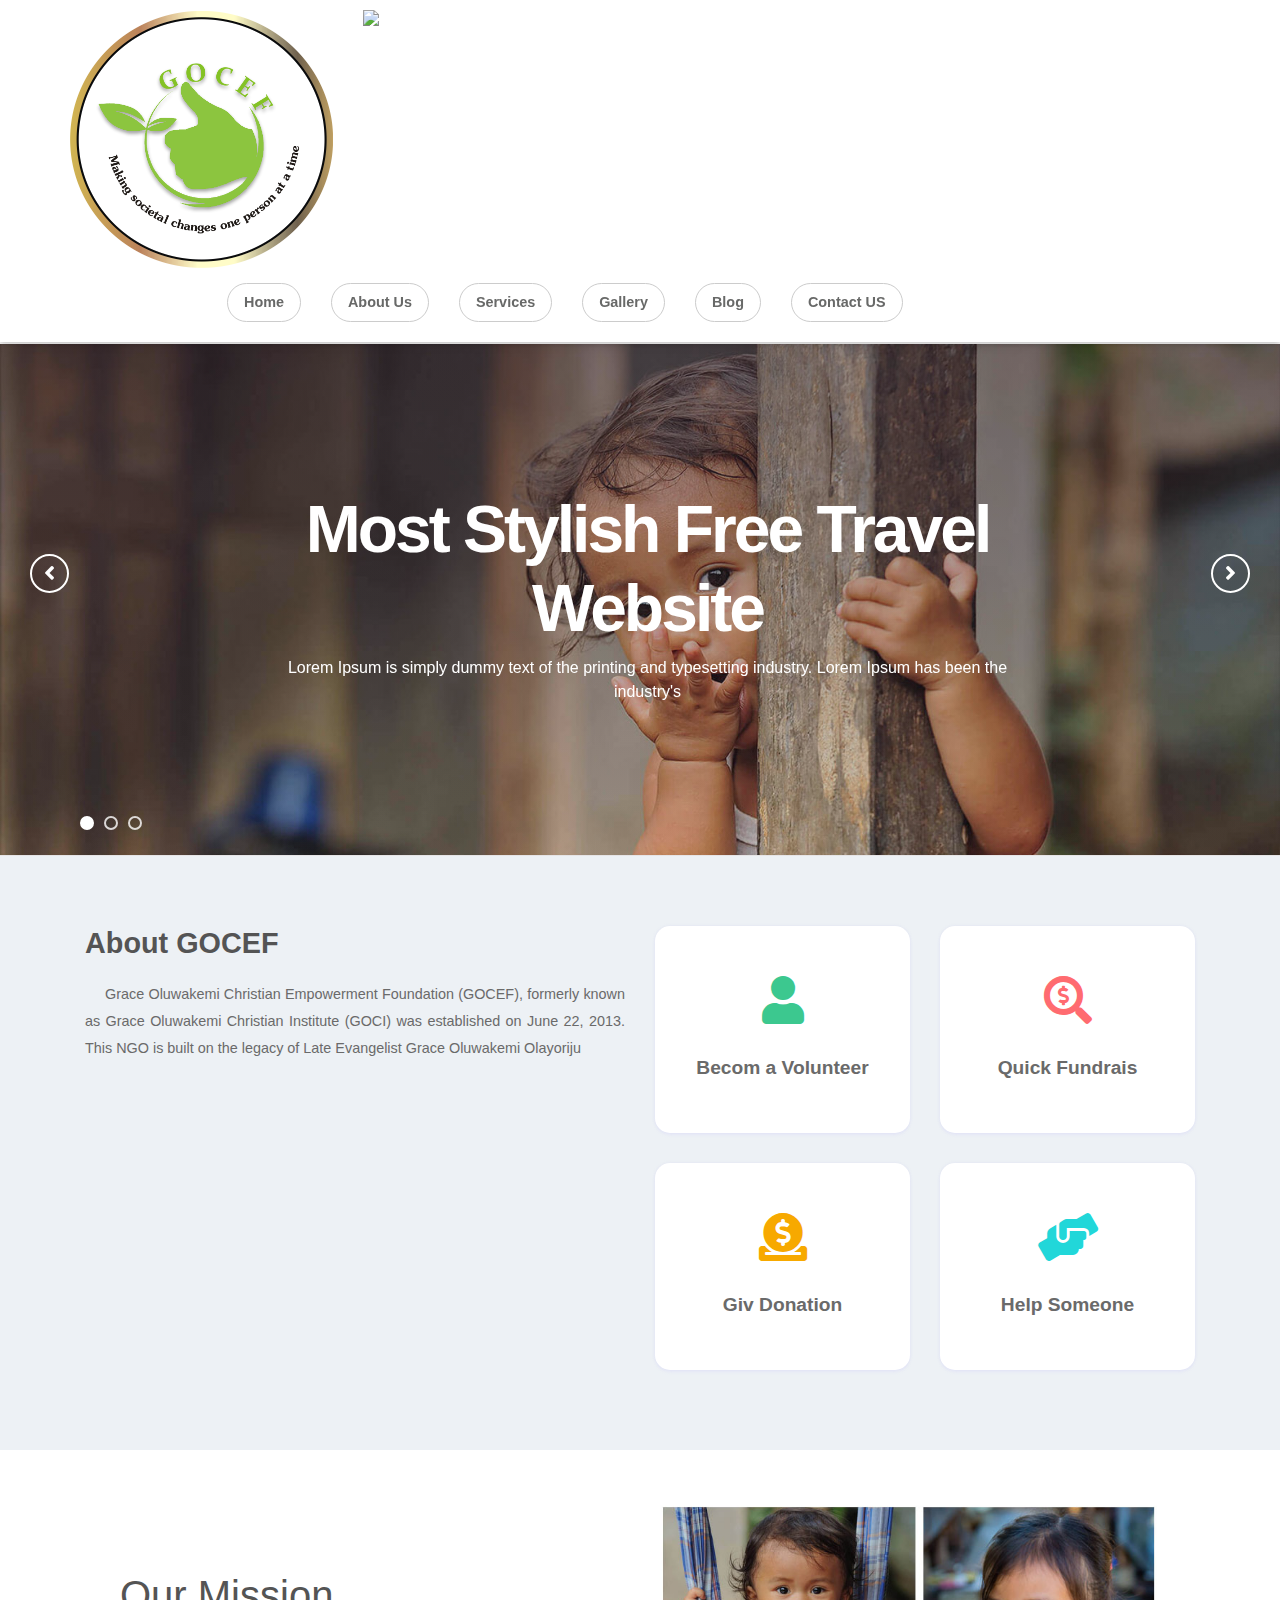
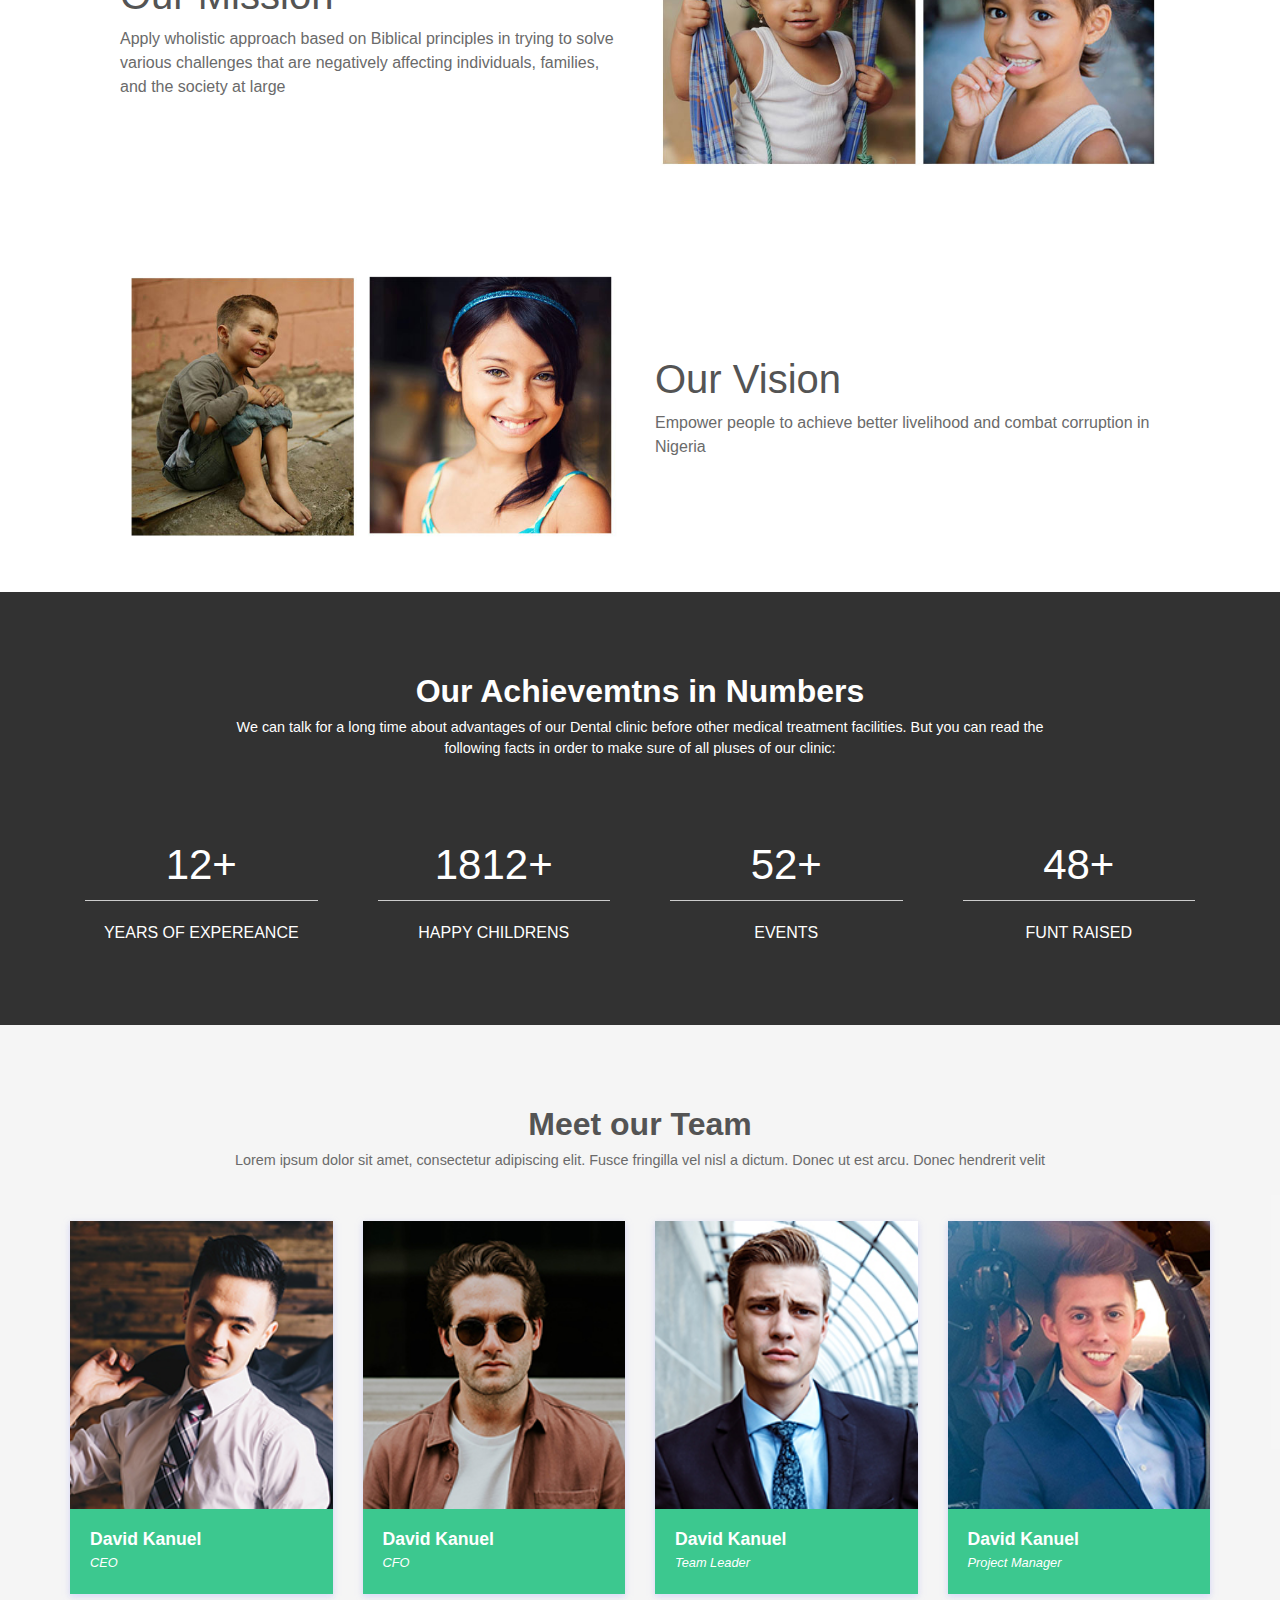
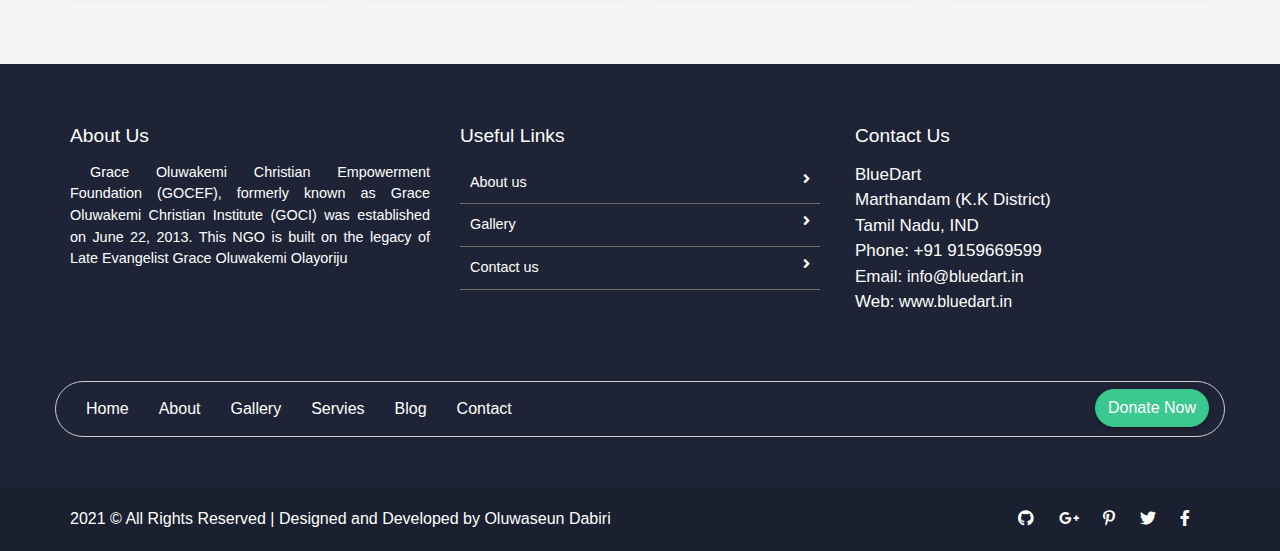
==== index.html @ 7e64905b "gallery page" ====
<!doctype html>
<html lang="en">

<head>
    <meta charset="utf-8">
    <meta name="viewport" content="width=device-width, initial-scale=1, shrink-to-fit=no">
    <title>Grace Oluwakemi Christian Empowerment Foundation</title>
    <link rel="shortcut icon" href="assets/images/fav.png" type="image/x-icon">
   <link href="https://fonts.googleapis.com/css2?family=Ubuntu:wght@400;500&display=swap" rel="stylesheet">
    <link rel="shortcut icon" href="assets/images/fav.jpg">
    <link rel="stylesheet" href="assets/css/bootstrap.min.css">
    <link rel="stylesheet" href="assets/css/all.min.css">
    <link rel="stylesheet" href="assets/css/animate.css">
    <link rel="stylesheet" href="assets/plugins/slider/css/owl.carousel.min.css">
    <link rel="stylesheet" href="assets/plugins/slider/css/owl.theme.default.css">
    <link rel="stylesheet" type="text/css" href="assets/css/style.css" />
</head>

<body>

<header class="continer-fluid ">
     
    <div id="menu-jk" class="header-bottom">
        <div class="container">
            <div class="row nav-row">
                <div class="col-lg-3 col-md-12 logo">
                    <a href="index.html">
                        <img src="assets/images/PNG.png" alt="">
                        <a data-toggle="collapse" data-target="#menu" href="#menu"><i class="fas d-block d-lg-none  small-menu fa-bars"></i></a>
                    </a>

                </div><div class="gallery_product col-lg-3 col-md-4 col-sm-3 col-xs-6 filter irrigation">
                    <img src="assets/images/8AE70D07-6494-4737-8F4F-5DB96AE3864A.jpeg" class="img-responsive">
                </div>
                <div id="menu" class="col-lg-9 col-md-12 d-none d-lg-block nav-col">

                            <ul class="navbad">
                                <li class="nav-item active">
                                    <a class="nav-link" href="index.html">Home
                                    </a>
                                </li>
                                <li class="nav-item">
                                    <a class="nav-link" href="about_us.html">About Us</a>
                                </li>
                                <li class="nav-item">
                                    <a class="nav-link" href="services.html">Services</a>
                                </li>

                                <li class="nav-item">
                                    <a class="nav-link" href="gallery.html">Gallery</a>
                                </li>

                                <li class="nav-item">
                                    <a class="nav-link" href="blog.html">Blog</a>
                                </li>
                                <li class="nav-item">
                                    <a class="nav-link" href="contact_us.html">Contact US</a>
                                </li>




                            </ul>


                </div>
            </div>
        </div>
    </div> 
</header>
  
                 
  <!-- ******************** Slider Starts Here ******************* -->
    <div class="slider">
        <!-- Set up your HTML -->
        <div class="owl-carousel ">
            <div class="slider-img">
                <div class="item">
                    <div class="slider-img"><img src="assets/images/slider/slider-3.jpg" alt=""></div>
                    <div class="container">
                        <div class="row">
                            <div class="col-lg-offset-2 col-lg-8 col-md-offset-2 col-md-8 col-sm-12 col-xs-12">
                                <div class="animated bounceInDown slider-captions">
                                    <h1 class="slider-title">Most Stylish Free Travel Website</h1>
                                    <p class="slider-text hidden-xs">Lorem Ipsum is simply dummy text of the printing and typesetting industry. Lorem Ipsum has been the industry's</p>
                                    
                                </div>
                            </div>
                        </div>
                    </div>
                </div>
            </div>
            <div class="item">
                <div class="slider-img"><img src="assets/images/slider/slider-1.jpg" alt=""></div>
                <div class="container">
                    <div class="row">
                        <div class="col-lg-offset-2 col-lg-8 col-md-offset-2 col-md-8 col-sm-12 col-xs-12">
                            <div class="slider-captions ">
                                <h1 class="slider-title">It's time for better help.</h1>
                                <p class="slider-text hidden-xs">Lorem Ipsum is simply dummy text of the printing and typesetting industry. Lorem Ipsum has been the industry's</p>
                                
                            </div>
                        </div>
                    </div>
                </div>
            </div>
            <div class="item">
                <div class="slider-img"><img src="assets/images/slider/slider-2.jpg" alt=""></div>
                <div class="container">
                    <div class="row">
                        <div class="col-lg-offset-2 col-lg-8 col-md-offset-2 col-md-8 col-sm-12 col-xs-12">
                            <div class="slider-captions ">
                                <h1 class="slider-title">Most Attractive Travel Template</h1>
                                <p class="slider-text hidden-xs">Lorem Ipsum is simply dummy text of the printing and typesetting industry. Lorem Ipsum has been the industry's</p>
                               
                            </div>
                        </div>
                    </div>
                </div>
            </div>

        </div>
    </div>                 
                  
 <!--  ************************* About Us Starts Here ************************** -->    
       
<div class="about-us container-fluid">
    <div class="container">

        <div class="row natur-row no-margin w-100">
            <div class="text-part col-md-6">
                <h2>About GOCEF</h2>
                <p>Grace Oluwakemi Christian Empowerment Foundation (GOCEF), formerly
                    known as Grace Oluwakemi Christian Institute (GOCI) was established on June
                    22, 2013. This NGO is built on the legacy of Late Evangelist Grace Oluwakemi
                    Olayoriju</p>
            </div>
            <div class="image-part col-md-6">
                <div class="about-quick-box row">
                    <div class="col-md-6">
                        <div class="about-qcard">
                           <i class="fas fa-user"></i>
                            <p>Becom a Volunteer</p>
                        </div>
                    </div>
                     <div class="col-md-6">
                        <div class="about-qcard ">
                           <i class="fas fa-search-dollar red"></i>
                            <p>Quick Fundrais</p>
                        </div>
                    </div>
                     <div class="col-md-6">
                        <div class="about-qcard ">
                           <i class="fas fa-donate yell"></i>
                            <p>Giv Donation</p>
                        </div>
                    </div>
                     <div class="col-md-6">
                        <div class="about-qcard ">
                           <i class="fas fa-hands-helping blu"></i>
                            <p>Help Someone</p>
                        </div>
                    </div>
                </div>
            </div>
        </div>
    </div>
</div>     
   
   
    
 <!-- ################# Mission Vision Start Here #######################--->
  
  <section class="container-fluid mission-vision">
      <div class="container">
          <div class="row mission">
              <div class="col-md-6 mv-det">
                  <h1>Our Mission</h1>
                  <p>Apply wholistic approach based on Biblical principles in trying to solve various
                    challenges that are negatively affecting individuals, families, and the society
                    at large</p>
              </div>
              <div class="col-md-6 mv-img">
                  <img src="assets/images/misin.jpg" alt="">
              </div>
          </div>
          <div class="row vision">
              <div class="col-md-6 mv-img">
                   <img src="assets/images/vision.jpg" alt="">
              </div>
              <div class="col-md-6 mv-det">
                   <h1>Our Vision</h1>
                  <p>Empower people to achieve better livelihood and combat corruption in
                    Nigeria</p>
              </div>
          </div>
      </div>
  </section>   
   

    
     <!-- ################# Events Start Here#######################--->
    <!-- <section class="events">
        <div class="container">
            <div class="session-title row">
                <h2>Popular Causes</h2>
                <p>We are a non-profital & Charity raising money for child education</p> 
            </div>
            <div class="event-ro row">
                <div class="col-md-4 col-sm-6">
                    <div class="event-box">
                        <img src="assets/images/events/image_08.jpg" alt="">
                        <h4>Child Education in Africa</h4>
                        
                        <p class="raises"><span>Raised : $34,425</span> / $500,000 </p>
                        <p class="desic">Lorem Ipsum is simply dummy text of the printing and typesetting industry.  Lorem Ipsum has been the industry's </p>
                        <button class="btn btn-success btn-sm">Donate Now</button>
                    </div>
                </div>
                <div class="col-md-4 col-sm-6">
                    <div class="event-box">
                        <img src="assets/images/events/image_06.jpg" alt="">
                        <h4>Child Education in Africa</h4>
                        <p class="raises"><span>Raised : $34,425</span> / $500,000 </p>
                        <p class="desic">Lorem Ipsum is simply dummy text of the printing and typesetting industry.  Lorem Ipsum has been the industry's </p>
                        <button class="btn btn-success btn-sm">Donate Now</button>
                    </div>
                </div>
                <div class="col-md-4 col-sm-6">
                    <div class="event-box">
                        <img src="assets/images/events/image_04.jpg" alt="">
                        <h4>Child Education in Africa</h4>
                        <p class="raises"><span>Raised : $34,425</span> / $500,000 </p>
                        <p class="desic">Lorem Ipsum is simply dummy text of the printing and typesetting industry.  Lorem Ipsum has been the industry's </p>
                        <button class="btn btn-success btn-sm">Donate Now</button>
                    </div>
                </div>
            </div>
        </div>
    </section>   
     -->

   
   
    <!-- ################# Charity Number Starts Here#######################--->


    <div class="doctor-message">
        <div class="inner-lay">
            <div class="container">
               <div class="row session-title">
                   <h2>Our Achievemtns in Numbers</h2>
                   <p>We can talk for a long time about advantages of our Dental clinic before other medical treatment facilities.
But you can read the following facts in order to make sure of all pluses of our clinic:</p>
               </div>
                <div class="row">
                    <div class="col-sm-3 numb">
                        <h3>12+</h3>
                        <span>YEARS OF EXPEREANCE</span>
                    </div>
                    <div class="col-sm-3 numb">
                        <h3>1812+</h3>
                        <span>HAPPY CHILDRENS</span>
                    </div>
                    <div class="col-sm-3 numb">
                        <h3>52+</h3>
                        <span>EVENTS</span>
                    </div>
                    <div class="col-sm-3 numb">
                        <h3>48+</h3>
                        <span>FUNT RAISED</span>
                    </div>
                </div>
            </div>

        </div>

    </div> 
         
    <!--################### Our Team Starts Here #######################--->
          <section class="our-team team-11">
            <div class="container">
                <div class="session-title row">
                      <h2>Meet our Team</h2>
                      <p>Lorem ipsum dolor sit amet, consectetur adipiscing elit. Fusce fringilla vel nisl a dictum. Donec ut est arcu. Donec hendrerit velit</p>
                </div>
                <div class="row team-row">
                    <div class="col-md-3 col-sm-6">
                        <div class="single-usr">
                            <img src="assets/images/team/team-memb1.jpg" alt="">
                            <div class="det-o">
                                <h4>David Kanuel</h4>
                                <i>CEO </i>
                            </div>
                        </div>
                    </div>
                    <div class="col-md-3 col-sm-6">
                        <div class="single-usr">
                            <img src="assets/images/team/team-memb2.jpg" alt="">
                            <div class="det-o">
                                <h4>David Kanuel</h4>
                                <i>CFO</i>
                            </div>
                        </div>
                    </div>
                    <div class="col-md-3 col-sm-6">
                        <div class="single-usr">
                            <img src="assets/images/team/team-memb3.jpg" alt="">
                            <div class="det-o">
                                <h4>David Kanuel</h4>
                                <i>Team Leader</i>
                            </div>
                        </div>
                    </div>
                    <div class="col-md-3 col-sm-6">
                        <div class="single-usr">
                            <img src="assets/images/team/team-memb4.jpg" alt="">
                            <div class="det-o">
                                <h4>David Kanuel</h4>
                                <i>Project Manager</i>
                            </div>
                        </div>
                    </div>


                </div>
            </div>
        </section>      
         
          
    
    <!-- ################# Our Blog Starts Here#######################--->

    <!-- <section class="our-blog">
         	<div class="container">
         		<div class="row session-title">
        			<h2> Our Blog </h2>
        			<p>Take a look at what people say about US </p>
        		</div>
        		<div class="blog-row row">
        			<div class="col-md-4 col-sm-6">
        				<div class="single-blog">
        					<figure>
        						<img src="assets/images/events/image_01.jpg" alt="">
        					</figure>
        					<div class="blog-detail">
        						<small>By Admin | August 10 2018</small>
								<h4>Methods of Recuirtments</h4>
								<p> Lorem ipsum dolor sit amet, consectetur adipiscing elit. Nullam justo neque, aliquet sit amet elementum vel, vehicula eget eros. Vivamus arcu metus, mattis sed sagittis at, sagittis quis neque. Praesent.</p>
								<div class="link">
									<a href="">Read more </a><i class="fas fa-long-arrow-alt-right"></i>
								</div>
        					</div>
        					
        					
        				</div>
        			</div>
        			<div class="col-md-4 col-sm-6">
        				<div class="single-blog">
        					<figure>
        						<img src="assets/images/events/image_02.jpg" alt="">
        					</figure>
        					<div class="blog-detail">
        						<small>By Admin | August 10 2018</small>
								<h4>Methods of Recuirtments</h4>
								<p> Lorem ipsum dolor sit amet, consectetur adipiscing elit. Nullam justo neque, aliquet sit amet elementum vel, vehicula eget eros. Vivamus arcu metus, mattis sed sagittis at, sagittis quis neque. Praesent.</p>
								<div class="link">
									<a href="">Read more </a><i class="fas fa-long-arrow-alt-right"></i>
								</div>
        					</div>
        					
        					
        				</div>
        			</div>
        			<div class="col-md-4 col-sm-6">
        				<div class="single-blog">
        					<figure>
        						<img src="assets/images/events/image_03.jpg" alt="">
        					</figure>
        					<div class="blog-detail">
        						<small>By Admin | August 10 2018</small>
								<h4>Methods of Recuirtments</h4>
								<p> Lorem ipsum dolor sit amet, consectetur adipiscing elit. Nullam justo neque, aliquet sit amet elementum vel, vehicula eget eros. Vivamus arcu metus, mattis sed sagittis at, sagittis quis neque. Praesent.</p>
								<div class="link">
									<a href="">Read more </a><i class="fas fa-long-arrow-alt-right"></i>
								</div>
        					</div>
        					
        					
        				</div>
        			</div>
        		</div>
         	</div>
         </section> -->
          
      <footer class="footer">
        <div class="container">
            <div class="row">
                <div class="col-md-4 col-sm-12">
                    <h2>About Us</h2>
                    <p>Grace Oluwakemi Christian Empowerment Foundation (GOCEF), formerly
                        known as Grace Oluwakemi Christian Institute (GOCI) was established on June
                        22, 2013. This NGO is built on the legacy of Late Evangelist Grace Oluwakemi
                        Olayoriju</p>
                </div>
                <div class="col-md-4 col-sm-12">
                    <h2>Useful Links</h2>
                    <ul class="list-unstyled link-list">
                        <li><a ui-sref="about" href="#/about">About us</a><i class="fa fa-angle-right"></i></li>
                        <li><a ui-sref="gallery" href="#/gallery">Gallery</a><i class="fa fa-angle-right"></i></li>
                        <li><a ui-sref="contact" href="#/contact">Contact us</a><i class="fa fa-angle-right"></i></li>
                    </ul>
                </div>
                <div class="col-md-4 col-sm-12 map-img">
                    <h2>Contact Us</h2>
                    <address class="md-margin-bottom-40">
                        BlueDart <br>
                        Marthandam (K.K District) <br>
                        Tamil Nadu, IND <br>
                        Phone: +91 9159669599 <br>
                        Email: <a href="mailto:info@anybiz.com" class="">info@bluedart.in</a><br>
                        Web: <a href="smart-eye.html" class="">www.bluedart.in</a>
                    </address>

                </div>
            </div>
            
            
            <div class="nav-box row clearfix">
                <div class="inner col-md-9 clearfix">
                    <ul class="footer-nav clearfix">
                        <li><a href="#">Home</a></li>
                        <li><a href="#">About</a></li>
                        <li><a href="#">Gallery</a></li>
                        <li><a href="#">Servies</a></li>
                        <li><a href="#">Blog</a></li>
                        <li><a href="#">Contact</a></li>
                    </ul>

                  
                </div>
                  <div class="donate-link col-md-3"><a href="donate.html" class="btn btn-primary "><span class="btn-title">Donate Now</span></a></div>
            </div>
            
        </div>
        

    </footer>
    <div class="copy">
            <div class="container">
                <a href="https:/">2021 &copy; All Rights Reserved | Designed and Developed by Oluwaseun Dabiri</a>
                
                <span>
                <a><i class="fab fa-github"></i></a>
                <a><i class="fab fa-google-plus-g"></i></a>
                <a><i class="fab fa-pinterest-p"></i></a>
                <a><i class="fab fa-twitter"></i></a>
                <a><i class="fab fa-facebook-f"></i></a>
        </span>
            </div>

        </div>
          
    
</body>

<script src="assets/js/jquery-3.2.1.min.js"></script>
<script src="assets/js/popper.min.js"></script>
<script src="assets/js/bootstrap.min.js"></script>
<script src="assets/plugins/scroll-fixed/jquery-scrolltofixed-min.js"></script>
<script src="assets/plugins/slider/js/owl.carousel.min.js"></script>
<script src="assets/js/script.js"></script>

</html>
---- assets/css/style.css ----
/* =======================================================================
Template Name: Youtubers
Author:  SmartEye Technologies
Author URI: www.smarteyeapps.com
Version: 1.0
coder name:Prabin Raja
Description: This Template is created for Youtubers
======================================================================= */
/* ===================================== Import Variables ================================== */
@import url(https://fonts.googleapis.com/css?family=Montserrat:300,400,600,700);
@import url(https://fonts.googleapis.com/css?family=Arimo:300,400,400italic,700,700italic);
/* ===================================== Basic CSS ==================================== */
* {
  margin: 0px;
  padding: 0px;
  list-style: none; }

img {
  max-width: 100%; }

a {
  text-decoration: none;
  outline: none;
  color: #444; }

a:hover {
  color: #444; }

ul {
  margin-bottom: 0;
  padding-left: 0; }

a:hover,
a:focus,
input,
textarea {
  text-decoration: none;
  outline: none; }

.center {
  text-align: center; }

.left {
  text-align: left; }

.right {
  text-align: right; }

.cp {
  cursor: pointer; }

html, body {
  height: 100%; }

p {
  margin-bottom: 0px;
  width: 100%; }

.no-padding {
  padding: 0px; }

.no-margin {
  margin: 0px; }

.hid {
  display: none; }

.top-mar {
  margin-top: 15px; }

.h-100 {
  height: 100%; }

::placeholder {
  color: #747f8a !important;
  font-size: 13px;
  opacity: .5 !important; }

.container-fluid {
  padding: 0px; }

h1, h2, h3, h4, h5, h6 {
  color: #545454; }

body {
  background-color: #f1f1f145 !important;
  -webkit-font-smoothing: antialiased;
  -moz-osx-font-smoothing: grayscale;
  text-rendering: optimizeLegibility;
  color: #6A6A6A;
  overflow-x: hidden; }

.session-title {
  padding: 30px;
  margin: 0px;
  margin-bottom: 20px; }
  @media screen and (max-width: 767px) {
    .session-title {
      padding: 5px; } }
  .session-title h2 {
    width: 100%;
    text-align: center;
    font-weight: 600;
    margin-bottom: 0px; }
  .session-title p {
    max-width: 850px;
    text-align: center;
    float: none;
    margin: auto;
    font-size: .9rem;
    margin-top: 6px; }
  .session-title span {
    float: right;
    font-style: italic; }

.inner-title {
  padding: 20px;
  padding-left: 0px;
  margin: 0px;
  margin-bottom: 10px;
  padding-bottom: 0px;
  border-bottom: 1px solid #ccccccc4;
  display: block;
  padding-right: 0px; }
  .inner-title h2 {
    width: 100%;
    text-align: center;
    font-size: 1rem;
    font-weight: 600;
    text-align: left;
    border-bottom: 1px solid #863dd9;
    padding-bottom: 10px;
    margin-bottom: 0px;
    width: 300px; }
  .inner-title p {
    width: 100%;
    text-align: center; }
  .inner-title .btn {
    float: right;
    margin-top: -38px;
    font-weight: 600;
    font-size: .8rem; }

.page-nav {
  background-size: 100%;
  padding: 68px;
  text-align: center;
  background-color: #eaeaea; }
  .page-nav ul {
    float: none;
    margin: auto; }
  @media screen and (max-width: 992px) {
    .page-nav {
      background-size: auto; } }
  @media screen and (max-width: 767px) {
    .page-nav {
      padding-top: 200px;
      padding-bottom: 40px; } }
  @media screen and (max-width: 356px) {
    .page-nav {
      padding-top: 200px;
      padding-bottom: 40px; } }
  .page-nav h2 {
    font-size: 28px;
    width: 100%;
    font-weight: 700;
    color: #444; }
    @media screen and (max-width: 600px) {
      .page-nav h2 {
        font-size: 26px; } }
  .page-nav ul li {
    float: left;
    margin-right: 10px;
    margin-top: 10px;
    font-size: 16px;
    font-size: .93rem;
    font-weight: 600;
    color: #444; }
    .page-nav ul li i {
      width: 30px;
      text-align: center;
      color: #444; }
    .page-nav ul li a {
      color: #444;
      font-size: .93rem;
      font-weight: 600; }

.btn-success {
  background-color: #51be78;
  border-color: #51be78; }
  .btn-success:hover {
    background-color: #51be78 !important;
    border-color: #51be78 !important; }
  .btn-success:active {
    background-color: #51be78 !important;
    border-color: #51be78 !important; }
  .btn-success:focus {
    background-color: #51be78 !important;
    border-color: #51be78 !important;
    box-shadow: none !important; }

.btn-primary {
  background-color: #3cc88f;
  border-color: #3cc88f; }
  .btn-primary:hover {
    background-color: #3cc88f !important;
    border-color: #3cc88f !important; }
  .btn-primary:active {
    background-color: #3cc88f !important;
    border-color: #3cc88f !important; }
  .btn-primary:focus {
    background-color: #3cc88f !important;
    border-color: #3cc88f !important;
    box-shadow: none !important; }

.btn {
  box-shadow: 0 3px 1px -2px rgba(0, 0, 0, 0.2), 0 2px 2px 0 rgba(0, 0, 0, 0.14), 0 1px 5px 0 rgba(0, 0, 0, 0.12);
  border-radius: 2px; }

.form-control:focus {
  box-shadow: none !important;
  border: 1px solid #CCC; }

.btn-light {
  background-color: #FFF;
  color: #3F3F3F; }

.collapse.show {
  display: block !important; }

.form-control:focus {
  box-shadow: none;
  border: 1px solid #CCC; }

.form-control {
  background-color: #F8F8F8;
  margin-bottom: 20px; }
  .form-control:focus {
    background-color: #FFF;
    border-color: #CCC; }

.container {
  max-width: 1170px; }
  @media screen and (max-width: 575px) {
    .container {
      padding: 10px 15px; } }

/* =================== Header Style Starts Here =================== */
header {
  box-shadow: 0 2px 5px 0 rgba(0, 0, 0, 0.16), 0 2px 10px 0 rgba(0, 0, 0, 0.12);
  background-color: #FFF;
  width: 100%;
  z-index: 99; }
  header .logo {
    padding-top: 6px; }
  header .header-top {
    background-color: #fff;
    border-bottom: 1px solid #d3d7cea6;
    padding: 7px; }
    header .header-top .col-det .ulleft li {
      float: left;
      padding: 12px;
      color: #686968;
      font-size: .9rem; }
      header .header-top .col-det .ulleft li i {
        margin-right: 5px;
        color: #bfbfbf; }
      header .header-top .col-det .ulleft li span {
        margin-left: 15px; }
    header .header-top .col-det .ulright {
      float: right; }
      header .header-top .col-det .ulright li {
        float: left;
        padding: 10px;
        color: #d3d7ce;
        font-size: 1rem;
        font-weight: 600; }
        header .header-top .col-det .ulright li i {
          margin-right: 5px;
          color: #8c8a8a; }
        header .header-top .col-det .ulright li small {
          color: #8c8a8a;
          font-weight: 600; }
        header .header-top .col-det .ulright li span {
          margin-left: 15px; }
    header .header-top .btn-bhed {
      padding-top: 7px;
      text-align: right; }
      header .header-top .btn-bhed .btn {
        padding: 5px 23px;
        border-radius: 50px;
        margin-left: 5px; }
  header .header-bottom {
    padding: 6px;
    background-color: #fff; }
    @media screen and (max-width: 991px) {
      header .header-bottom {
        padding: 0px; } }
    @media screen and (max-width: 991px) {
      header .header-bottom img {
        padding: 5px;
        margin-top: 0px;
        max-width: 230px; } }
  header .nav-col .navbad {
    display: block;
    float: right; }
    @media screen and (max-width: 991px) {
      header .nav-col .navbad {
        width: 100%; } }
    header .nav-col .navbad li {
      padding: 15px 15px;
      font-weight: 700;
      font-size: .9rem;
      float: left; }
      @media screen and (max-width: 1005px) {
        header .nav-col .navbad li {
          padding: 15px 12px; } }
      @media screen and (max-width: 991px) {
        header .nav-col .navbad li {
          float: none;
          width: 100%;
          padding: 10px; } }
      header .nav-col .navbad li a {
        color: #686968 !important;
        border: 1px solid #CCC;
        border-radius: 50px; }
        header .nav-col .navbad li a:hover {
          background-color: #3cc88f;
          color: #fff !important; }
    header .nav-col .navbad .nav-btn {
      float: right; }
  header .small-menu {
    float: right;
    color: #686968;
    font-size: 1.8rem;
    position: absolute;
    right: 13px;
    top: 19px; }

@media screen and (max-width: 767px) {
  .navbar {
    padding: 0px; } }

.navbar-toggler {
  position: absolute;
  right: 0px;
  top: -40px; }
  @media screen and (max-width: 767px) {
    .navbar-toggler {
      top: -50px; } }

.scroll-to-fixed-fixed {
  background-color: #FFF;
  box-shadow: 0 2px 5px 0 rgba(0, 0, 0, 0.16), 0 2px 10px 0 rgba(0, 0, 0, 0.12); }

.scroll-to-fixed-fixed {
  padding: 5px !important; }

/* =================== Slider Style Starts Here =================== */
.slider {
  position: relative; }

.slider-captions {
  position: absolute;
  bottom: 132px;
  text-align: center; }

@media screen and (max-width: 1050px) {
  .slider-captions {
    bottom: 100px !important; }

  width: 90%;
  text-align: center;
  float: none;
  margin: auto;
  .slider-captions .slider-title {
    font-size: 42px; } }
@media screen and (max-width: 810px) {
  .slider-captions {
    bottom: 50px !important; }

  .slider-captions .slider-title {
    font-size: 32px; } }
@media screen and (max-width: 572px) {
  .slider-captions {
    display: none; } }
.slider-title {
  font-size: 66px;
  font-weight: 600;
  color: #fff;
  letter-spacing: -3px; }

.slider-text {
  margin-bottom: 20px;
  color: #fff; }

.slider-img {
  background: -moz-linear-gradient(top, rgba(45, 32, 44, 0.3) 0%, rgba(45, 32, 44, 0.1) 100%);
  background: -webkit-linear-gradient(top, rgba(45, 32, 44, 0.3) 0%, rgba(45, 32, 44, 0.1) 100%);
  background: linear-gradient(to bottom, rgba(45, 32, 44, 0.3) 0%, rgba(45, 32, 44, 0.1) 100%);
  filter: progid:DXImageTransform.Microsoft.gradient(startColorstr='#cc1b2429', endColorstr='#cc1b2429', GradientType=0);
  position: relative; }

.slider-img img {
  position: relative;
  z-index: -1; }

.slider .owl-nav .owl-prev,
.slider .owl-nav .owl-next {
  color: #fff;
  display: inline-block;
  zoom: 1;
  margin: 5px;
  padding: 6px 12px;
  font-size: 22px;
  -webkit-border-radius: 23px;
  -moz-border-radius: 23px;
  border-radius: 23px;
  background: transparent;
  filter: Alpha(Opacity=50);
  line-height: 1;
  border: 2px solid #fff; }

.owl-controls.clickable .owl-buttons div:hover {
  filter: Alpha(Opacity=100);
  opacity: 1;
  text-decoration: none;
  background-color: #fff; }

.slider .owl-nav .owl-prev {
  position: absolute;
  top: 40%;
  left: 25px; }

.slider .owl-nav .owl-next {
  position: absolute;
  top: 40%;
  right: 25px; }

.slider .owl-dots .owl-dot {
  position: relative;
  text-align: center;
  bottom: 40px;
  max-width: 1140px;
  margin: 0 auto; }

.slider .owl-dots .owl-dot span {
  display: block;
  width: 14px;
  height: 14px;
  margin: 0px 0px 10px 10px;
  filter: Alpha(Opacity=50);
  /*IE7 fix*/
  opacity: 0.8;
  -webkit-border-radius: 20px;
  -moz-border-radius: 20px;
  border-radius: 20px;
  border: 2px solid #fff;
  float: left; }

.slider .owl-dots .owl-dot.active span {
  background-color: #fff; }

.slider .owl-dots .owl-dot.active span,
.slider .owl-controls.clickable .owl-page:hover span {
  background-color: #fff;
  filter: Alpha(Opacity=100);
  /*IE7 fix*/
  opacity: 1; }

.slider .col-lg-offset-2 {
  float: none;
  margin: auto; }

/* ===================================== About CSS ================================== */
.about-us {
  background-color: #edf1f5;
  padding: 50px; }
  @media screen and (max-width: 940px) {
    .about-us {
      padding: 30px 10px; } }
  .about-us .natur-row {
    margin-top: 20px; }
  .about-us .text-part h2 {
    font-weight: 600;
    font-size: 1.8rem;
    margin-bottom: 20px; }
  .about-us .text-part p {
    text-indent: 20px;
    margin-bottom: 15px;
    line-height: 27px;
    font-weight: 500;
    text-align: justify;
    font-size: .9rem; }
  .about-us .image-part .about-quick-box .about-qcard {
    padding: 50px 30px;
    background-color: #FFF;
    box-shadow: 0 2px 3px 0 rgba(218, 218, 253, 0.35), 0 0px 3px 0 rgba(206, 206, 238, 0.35);
    border-radius: 15px;
    text-align: center;
    margin-bottom: 30px; }
    .about-us .image-part .about-quick-box .about-qcard p {
      font-weight: 600;
      font-size: 1.2rem; }
    .about-us .image-part .about-quick-box .about-qcard i {
      font-size: 3rem;
      margin-bottom: 30px;
      color: #3cc88f; }
    .about-us .image-part .about-quick-box .about-qcard .red {
      color: #ff6b70; }
    .about-us .image-part .about-quick-box .about-qcard .yell {
      color: #f7a900; }
    .about-us .image-part .about-quick-box .about-qcard .blu {
      color: #21d7d9; }

/* ===================================== Events Home CSS ================================== */
.events {
  background-color: #efefef2e;
  padding: 50px; }

@media screen and (max-width: 940px) {
  .events {
    padding: 30px 10px; } }
.events .event-ro .event-box {
  text-align: center;
  margin-bottom: 20px; }

.events .event-ro .event-box img {
  margin-bottom: 20px; }

.events .event-ro .event-box h4 {
  font-size: 18px; }

.events .event-ro .event-box .raises {
  margin-bottom: 10px; }

.events .event-ro .event-box .raises span {
  color: #71b61b; }

.events .event-ro .event-box .desic {
  font-size: 13px;
  margin-bottom: 15px; }

/* ===================================== Mission Vision CSS ================================== */
.mission-vision {
  background-color: #FFF; }
  .mission-vision .mission {
    padding: 50px; }
    @media screen and (max-width: 940px) {
      .mission-vision .mission {
        padding: 30px 10px; } }
  .mission-vision .vision {
    padding: 50px; }
    @media screen and (max-width: 940px) {
      .mission-vision .vision {
        padding: 30px 10px; } }
  .mission-vision .mv-det {
    margin: auto; }

/* ===================================== Charity Number CSS ================================== */
.doctor-message {
  background-image: url("../images/slider/slider-2.jpg");
  background-attachment: fixed;
  background-size: cover; }
  .doctor-message .session-title h2 {
    color: #FFF; }

.doctor-message .inner-lay {
  background-color: rgba(0, 0, 0, 0.8);
  padding: 50px;
  color: #FFF; }

@media screen and (max-width: 940px) {
  .doctor-message .inner-lay {
    padding: 30px 10px; } }
.doctor-message .inner-lay .numb {
  text-align: center;
  padding: 30px; }

.doctor-message .inner-lay .numb h3 {
  font-size: 42px;
  padding-bottom: 10px;
  border-bottom: 1px solid #CCC;
  margin-bottom: 20px;
  color: #FFF; }

/* ===================================== Our Blog CSS ================================== */
.our-blog {
  background-color: #FDFDFD;
  padding: 40px; }

@media screen and (max-width: 967px) {
  .our-blog {
    padding: 30px 0px; } }
.our-blog .single-blog {
  margin-bottom: 20px;
  background-color: #FFF;
  box-shadow: 0 2px 6px 0 rgba(218, 218, 253, 0.65), 0 2px 6px 0 rgba(206, 206, 238, 0.54); }

.our-blog .single-blog figure {
  margin-bottom: 5px; }

.our-blog .single-blog .blog-detail {
  padding: 15px; }

.our-blog .single-blog small {
  color: #71b61b;
  font-size: 12px; }

.our-blog .single-blog h4 {
  font-size: 1.2rem;
  margin-bottom: 10px;
  margin-top: 10px; }

.our-blog .single-blog p {
  text-align: justify;
  text-indent: 20px; }

.our-blog .single-blog .link a {
  font-size: 12px;
  color: #71b61b; }

.our-blog .single-blog .link i {
  padding-top: 6px;
  margin-left: 5px;
  color: #FFFFFF; }

/* ===================================== Fooer CSS ================================== */
.footer {
  padding: 50px;
  padding-bottom: 50px;
  background-color: #1e2436;
  color: #FFF; }

@media screen and (max-width: 940px) {
  .footer {
    padding: 30px 10px; } }
.footer h2 {
  font-size: 26px;
  margin-top: 10px;
  color: #FFF;
  font-size: 1.2rem;
  margin-bottom: 15px; }

.footer p {
  text-align: justify;
  text-indent: 20px;
  font-size: .9rem; }

.footer .link-list li {
  padding: 10px;
  border-bottom: 1px solid #6C6C6C;
  font-size: .9rem; }

.footer .link-list li a {
  color: #FFF; }

.footer .link-list li i {
  float: right; }

.footer .map-img {
  font-weight: 600;
  font-size: 17px;
  padding-left: 20px; }

.footer address {
  font-weight: 300; }

.footer address a {
  color: #FFF;
  font-size: 1rem;
  font-family: "mouse-300", Arial, Helvetica, sans-serif; }

.copy {
  padding: 20px;
  background: #1a202f;
  color: #FFF; }

.copy a {
  color: #FFF; }

.copy span {
  float: right; }

.copy span i {
  margin-right: 20px; }

.kf-2 {
  background-color: #FCFCFC;
  padding: 50px; }

@media screen and (max-width: 940px) {
  .kf-2 {
    padding: 30px 10px; } }
.kf-2 .single-key {
  box-shadow: 0 2px 3px 0 rgba(218, 218, 253, 0.35), 0 0px 3px 0 rgba(206, 206, 238, 0.35); }

/* ===================================== Our Team Starts Here ===================================== */
.our-team {
  padding: 50px;
  background-color: #cccccc1c; }
  @media screen and (max-width: 940px) {
    .our-team {
      padding: 30px 10px; } }
  .our-team .team-row {
    margin-top: 20px; }
    .our-team .team-row .single-usr {
      box-shadow: 0 2px 6px 0 rgba(218, 218, 253, 0.65), 0 2px 6px 0 rgba(206, 206, 238, 0.54);
      margin-bottom: 20px; }
      .our-team .team-row .single-usr img {
        width: 100%; }
      .our-team .team-row .single-usr .det-o {
        padding: 20px;
        background-color: #3cc88f; }
        .our-team .team-row .single-usr .det-o h4 {
          color: #FFF;
          margin-bottom: 0px;
          font-size: 1.1rem;
          font-weight: 600; }
        .our-team .team-row .single-usr .det-o i {
          color: #FFF;
          font-size: .8rem; }

.nav-box {
  margin-top: 50px;
  border-radius: 50px;
  border: 1px solid #ccc; }
  .nav-box ul li {
    float: left;
    padding: 15px; }
    .nav-box ul li a {
      color: #FFFF; }
  .nav-box .btn {
    margin-top: 7px;
    float: right;
    border-radius: 50px; }

/* ===================================== Gallery Style  ================================== */
.gallery-filter {
  width: 100%;
  text-align: center; }

.gallery-filter .btn {
  background-color: #FFF; }

.gallery {
  padding: 50px;
  padding: 30px;
  background-color: #FFF; }
  @media screen and (max-width: 940px) {
    .gallery {
      padding: 30px 10px; } }

.gallery-title {
  font-size: 36px;
  color: #00ab9f;
  text-align: center;
  font-weight: 500;
  margin-bottom: 70px; }

.gallery-title:after {
  content: "";
  position: absolute;
  width: 7.5%;
  left: 46.5%;
  height: 45px;
  border-bottom: 1px solid #3cc88f; }

.filter-button {
  font-size: 18px;
  border: 1px solid #3cc88f;
  border-radius: 5px;
  text-align: center;
  color: #3cc88f;
  margin-bottom: 30px; }

.filter-button:hover {
  font-size: 18px;
  border: 1px solid #3cc88f;
  border-radius: 5px;
  text-align: center;
  color: #ffffff;
  background-color: #3cc88f; }

.btn-default:active .filter-button:active {
  background-color: #3cc88f;
  color: white; }

.port-image {
  width: 100%; }

.gallery_product {
  /* width: 592px;
   height: 355px; */
  margin-bottom: 30px; }

/*# sourceMappingURL=style.css.map */
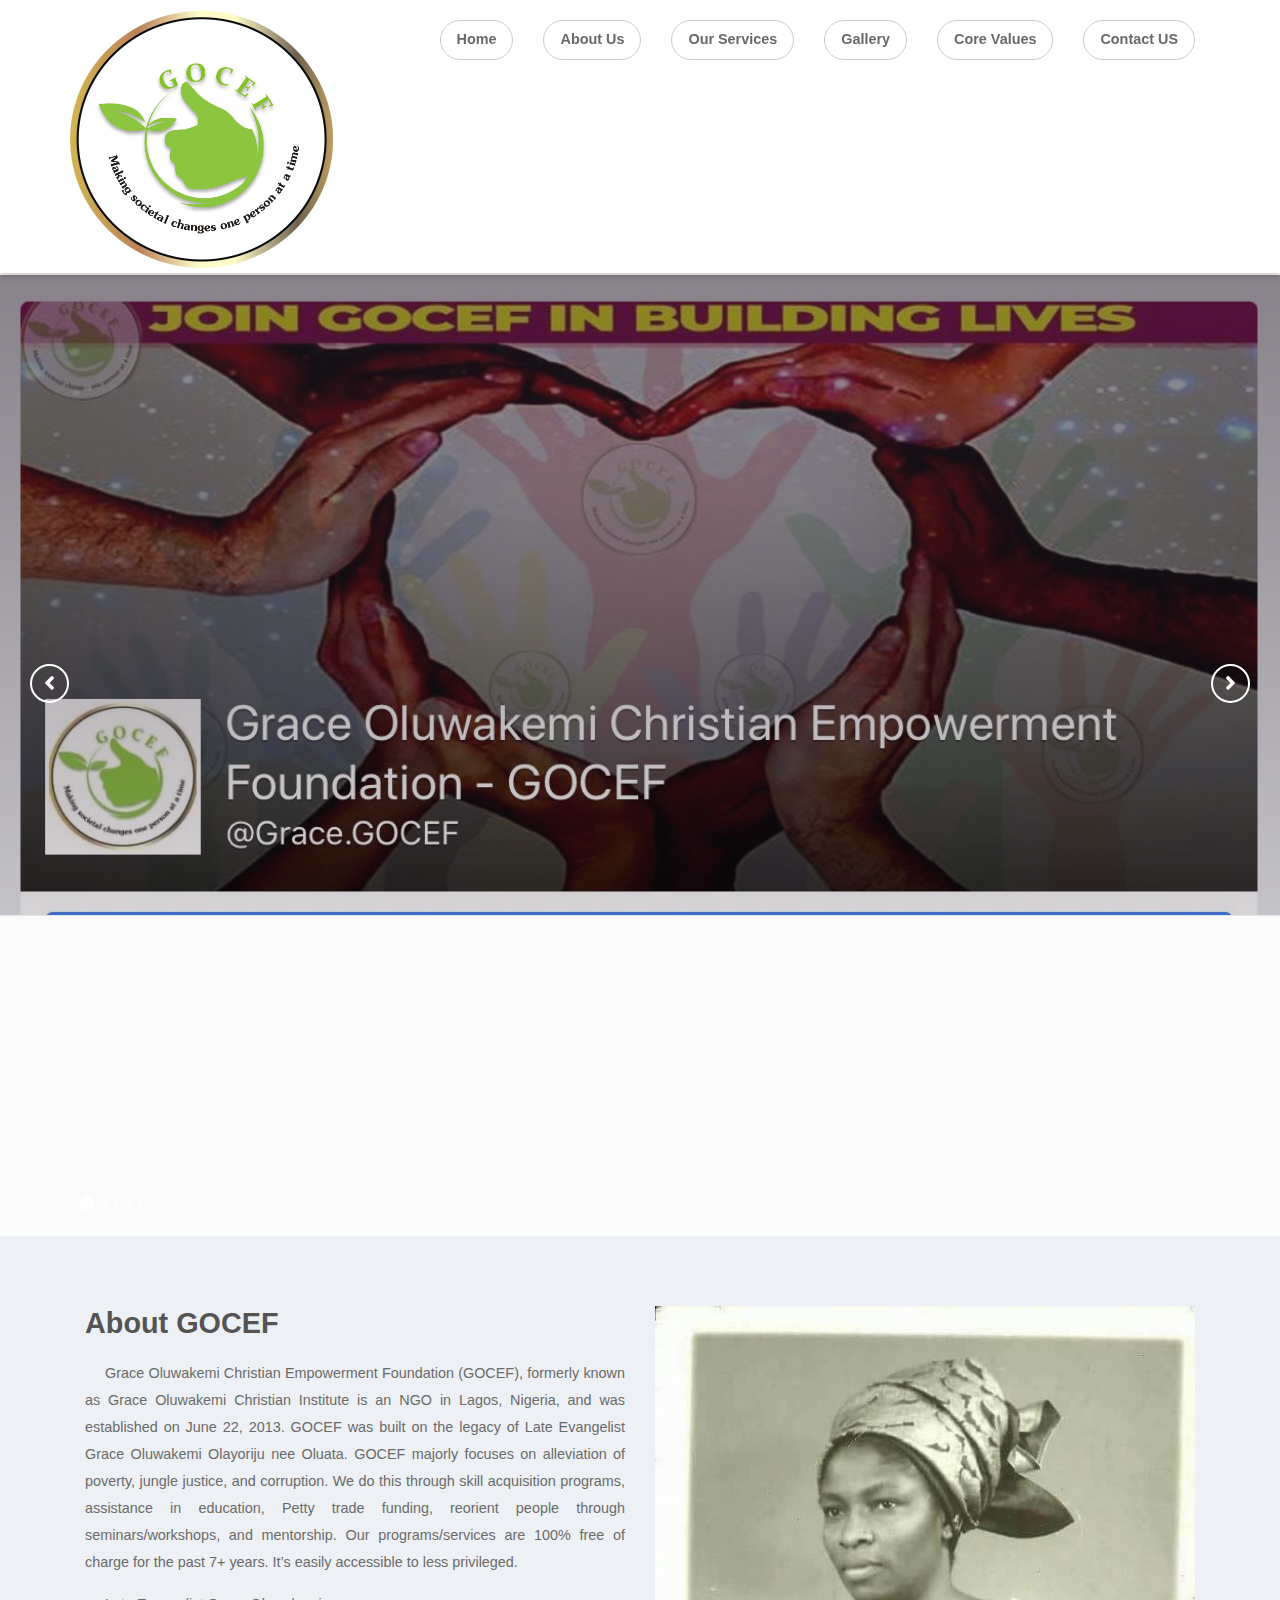
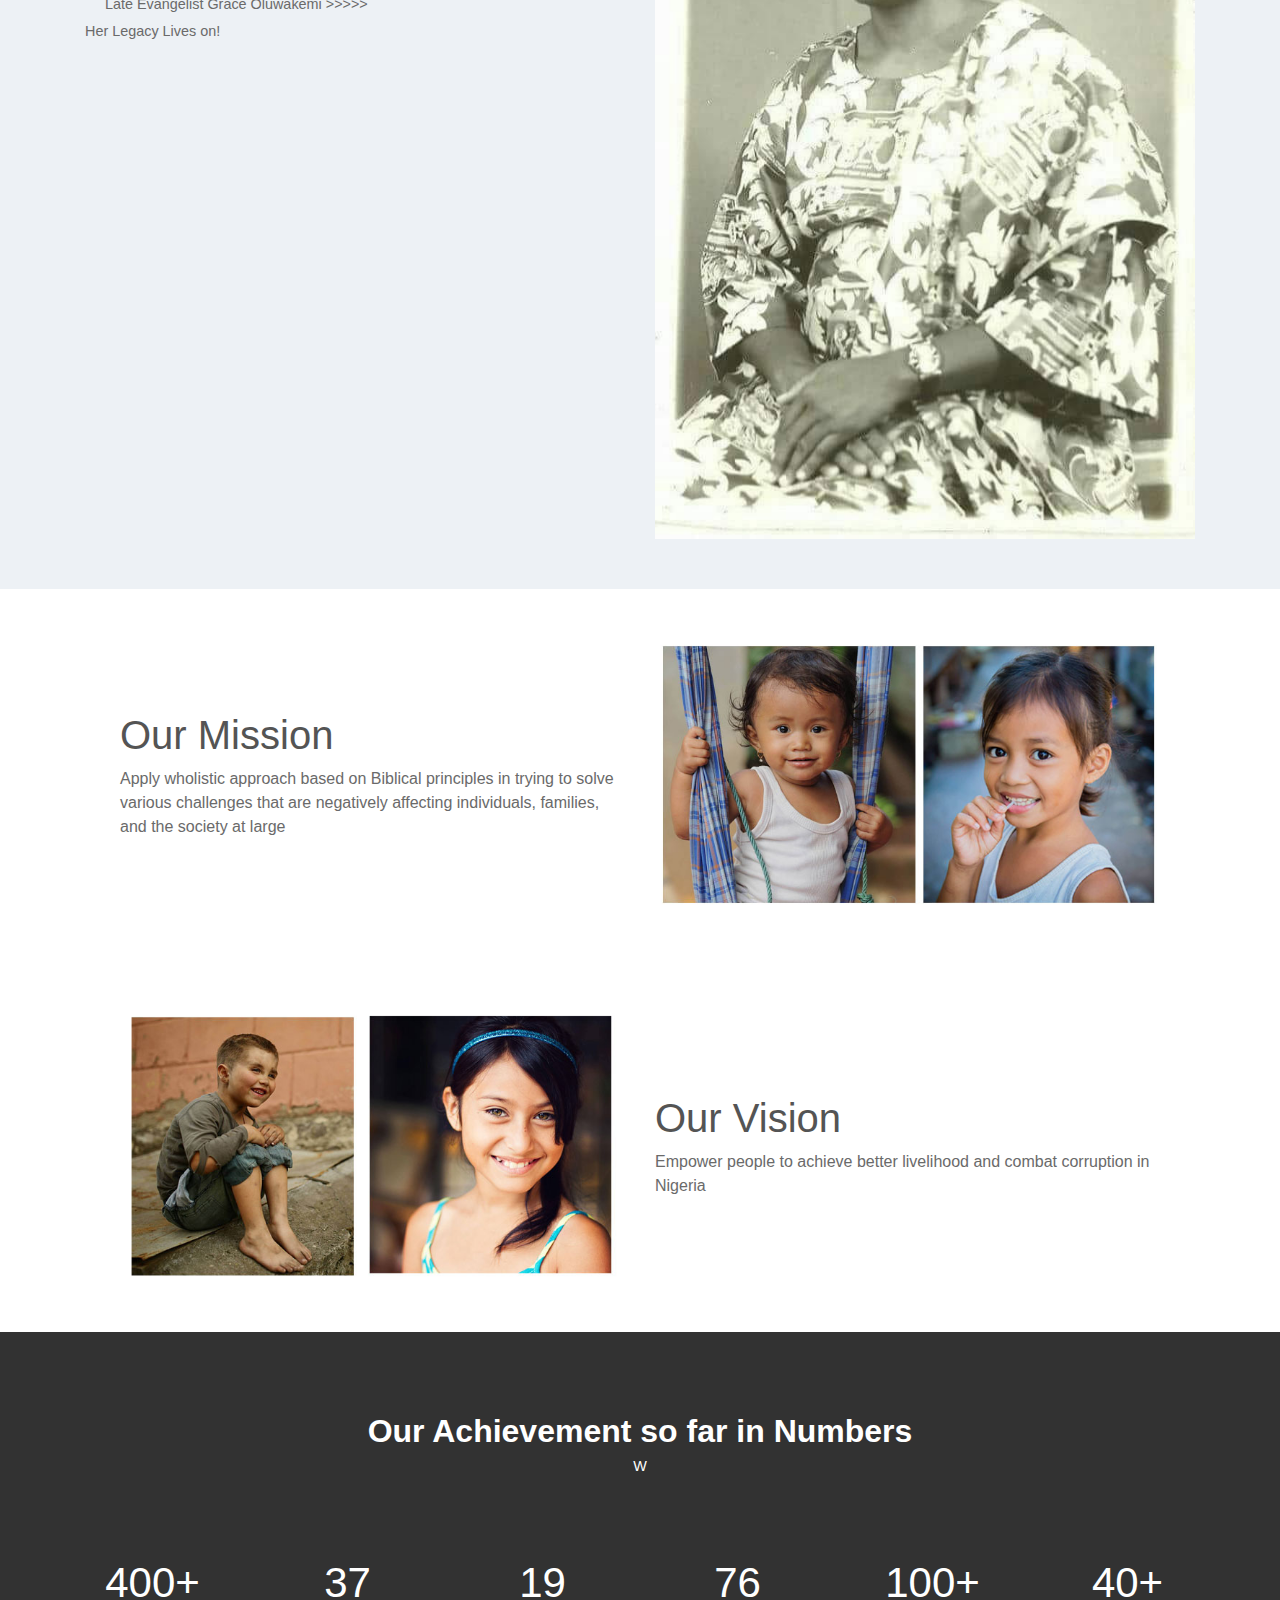
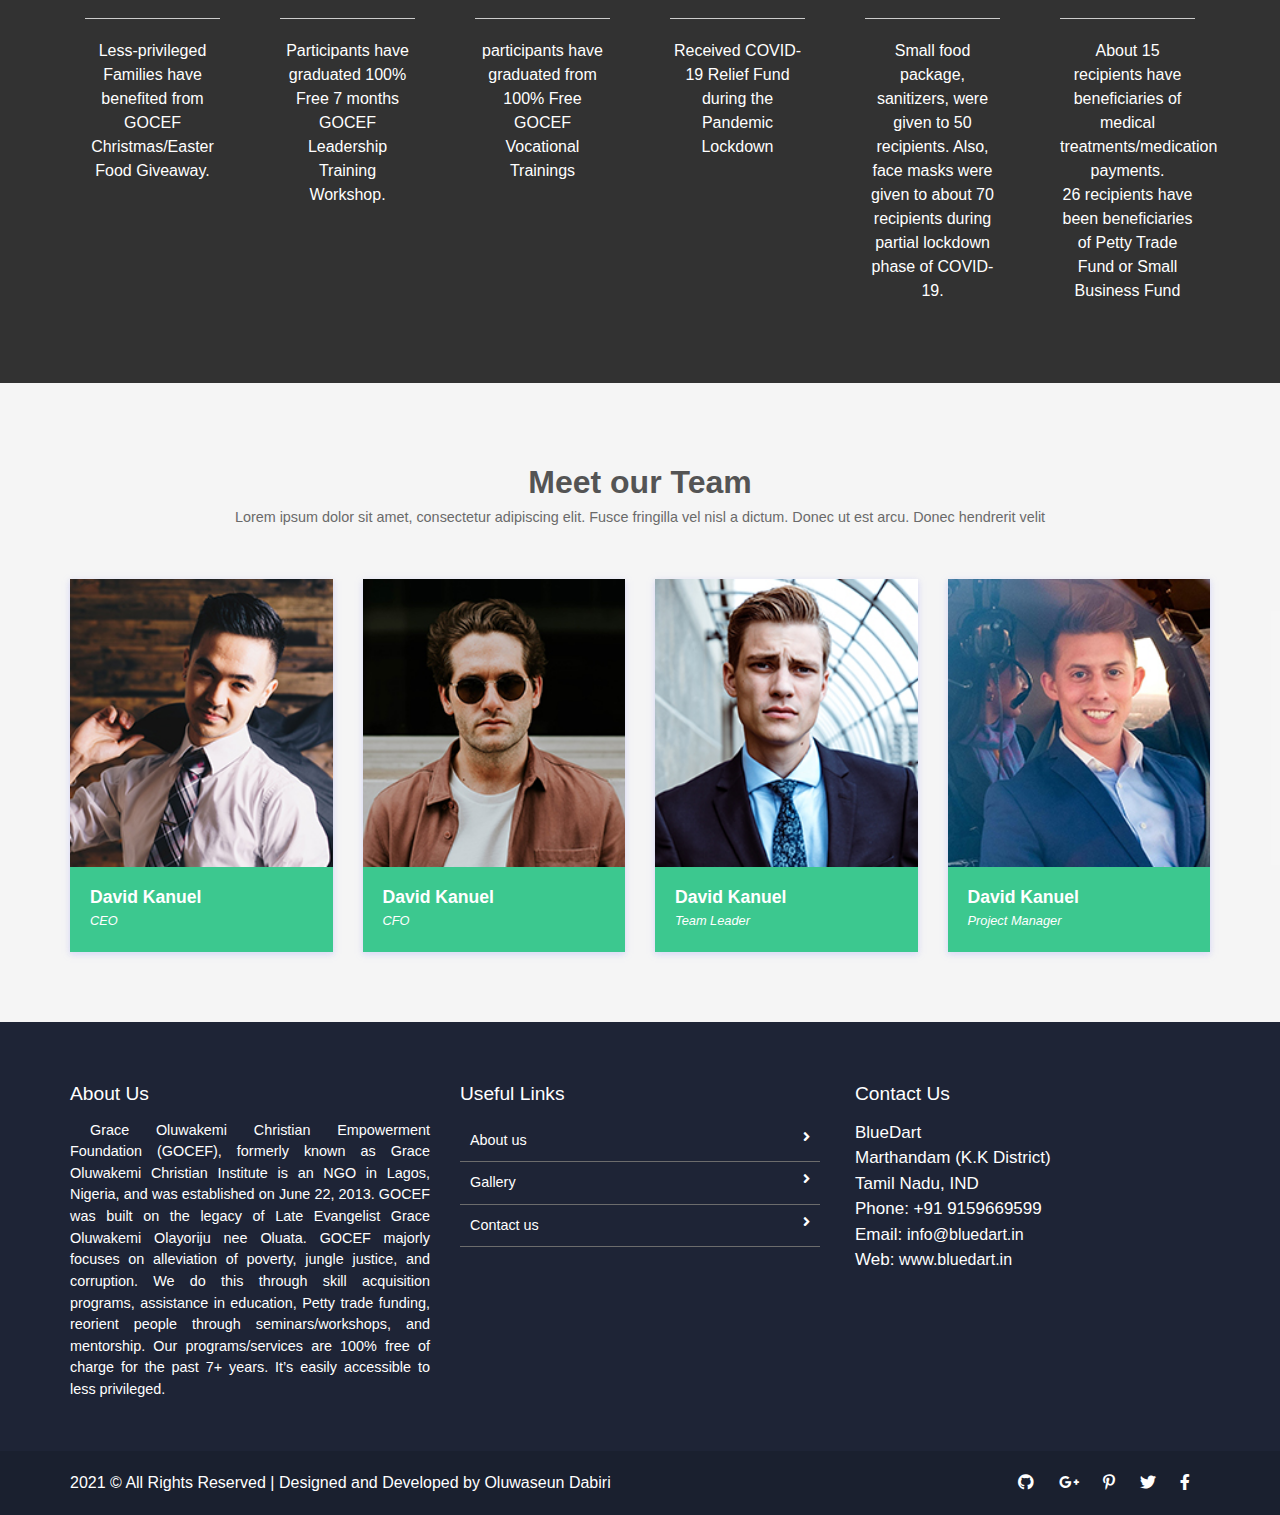
==== commit 39be3a16: "home page review" ====
--- a/index.html
+++ b/index.html
@@ -28,10 +28,7 @@
                         <img src="assets/images/PNG.png" alt="">
                         <a data-toggle="collapse" data-target="#menu" href="#menu"><i class="fas d-block d-lg-none  small-menu fa-bars"></i></a>
                     </a>
-
-                </div><div class="gallery_product col-lg-3 col-md-4 col-sm-3 col-xs-6 filter irrigation">
-                    <img src="assets/images/8AE70D07-6494-4737-8F4F-5DB96AE3864A.jpeg" class="img-responsive">
-                </div>
+                    </div>
                 <div id="menu" class="col-lg-9 col-md-12 d-none d-lg-block nav-col">
 
                             <ul class="navbad">
@@ -43,7 +40,7 @@
                                     <a class="nav-link" href="about_us.html">About Us</a>
                                 </li>
                                 <li class="nav-item">
-                                    <a class="nav-link" href="services.html">Services</a>
+                                    <a class="nav-link" href="services.html">Our Services</a>
                                 </li>
 
                                 <li class="nav-item">
@@ -51,7 +48,7 @@
                                 </li>
 
                                 <li class="nav-item">
-                                    <a class="nav-link" href="blog.html">Blog</a>
+                                    <a class="nav-link" href="blog.html">Core Values</a>
                                 </li>
                                 <li class="nav-item">
                                     <a class="nav-link" href="contact_us.html">Contact US</a>
@@ -61,8 +58,7 @@
 
 
                             </ul>
-
-
+                            
                 </div>
             </div>
         </div>
@@ -76,44 +72,44 @@
         <div class="owl-carousel ">
             <div class="slider-img">
                 <div class="item">
-                    <div class="slider-img"><img src="assets/images/slider/slider-3.jpg" alt=""></div>
+                    <div class="slider-img"><img src="assets/images/slider/slide1.jpg" alt=""></div>
                     <div class="container">
                         <div class="row">
                             <div class="col-lg-offset-2 col-lg-8 col-md-offset-2 col-md-8 col-sm-12 col-xs-12">
-                                <div class="animated bounceInDown slider-captions">
+                                <!-- <div class="animated bounceInDown slider-captions">
                                     <h1 class="slider-title">Most Stylish Free Travel Website</h1>
                                     <p class="slider-text hidden-xs">Lorem Ipsum is simply dummy text of the printing and typesetting industry. Lorem Ipsum has been the industry's</p>
                                     
-                                </div>
+                                </div> -->
                             </div>
                         </div>
                     </div>
                 </div>
             </div>
             <div class="item">
-                <div class="slider-img"><img src="assets/images/slider/slider-1.jpg" alt=""></div>
+                <div class="slider-img"><img src="assets/images/slider/slide2.jpg" alt=""></div>
                 <div class="container">
                     <div class="row">
                         <div class="col-lg-offset-2 col-lg-8 col-md-offset-2 col-md-8 col-sm-12 col-xs-12">
-                            <div class="slider-captions ">
+                            <!-- <div class="slider-captions ">
                                 <h1 class="slider-title">It's time for better help.</h1>
                                 <p class="slider-text hidden-xs">Lorem Ipsum is simply dummy text of the printing and typesetting industry. Lorem Ipsum has been the industry's</p>
                                 
-                            </div>
+                            </div> -->
                         </div>
                     </div>
                 </div>
             </div>
             <div class="item">
-                <div class="slider-img"><img src="assets/images/slider/slider-2.jpg" alt=""></div>
+                <div class="slider-img"><img src="assets/images/slider/slide3.jpg" alt=""></div>
                 <div class="container">
                     <div class="row">
                         <div class="col-lg-offset-2 col-lg-8 col-md-offset-2 col-md-8 col-sm-12 col-xs-12">
-                            <div class="slider-captions ">
+                            <!-- <div class="slider-captions ">
                                 <h1 class="slider-title">Most Attractive Travel Template</h1>
                                 <p class="slider-text hidden-xs">Lorem Ipsum is simply dummy text of the printing and typesetting industry. Lorem Ipsum has been the industry's</p>
                                
-                            </div>
+                            </div> -->
                         </div>
                     </div>
                 </div>
@@ -130,38 +126,22 @@
         <div class="row natur-row no-margin w-100">
             <div class="text-part col-md-6">
                 <h2>About GOCEF</h2>
-                <p>Grace Oluwakemi Christian Empowerment Foundation (GOCEF), formerly
-                    known as Grace Oluwakemi Christian Institute (GOCI) was established on June
-                    22, 2013. This NGO is built on the legacy of Late Evangelist Grace Oluwakemi
-                    Olayoriju</p>
+                <p>Grace Oluwakemi Christian Empowerment Foundation (GOCEF), formerly known as Grace Oluwakemi Christian Institute is an NGO in Lagos, Nigeria, and was established on June 22, 2013.
+
+                    GOCEF was built on the legacy of Late Evangelist Grace Oluwakemi Olayoriju nee Oluata.
+                    
+                    GOCEF majorly focuses on alleviation of poverty, jungle justice, and corruption. We do this through skill acquisition programs, assistance in education, Petty trade funding, reorient people through seminars/workshops, and mentorship. 
+                    
+                    Our programs/services are 100% free of charge for the past 7+ years.
+                    
+                    It’s easily accessible to less privileged.</p>
+
+                <p>Late Evangelist Grace Oluwakemi >>>>>
+                       <br> Her Legacy Lives on!
+                    </p>
             </div>
             <div class="image-part col-md-6">
-                <div class="about-quick-box row">
-                    <div class="col-md-6">
-                        <div class="about-qcard">
-                           <i class="fas fa-user"></i>
-                            <p>Becom a Volunteer</p>
-                        </div>
-                    </div>
-                     <div class="col-md-6">
-                        <div class="about-qcard ">
-                           <i class="fas fa-search-dollar red"></i>
-                            <p>Quick Fundrais</p>
-                        </div>
-                    </div>
-                     <div class="col-md-6">
-                        <div class="about-qcard ">
-                           <i class="fas fa-donate yell"></i>
-                            <p>Giv Donation</p>
-                        </div>
-                    </div>
-                     <div class="col-md-6">
-                        <div class="about-qcard ">
-                           <i class="fas fa-hands-helping blu"></i>
-                            <p>Help Someone</p>
-                        </div>
-                    </div>
-                </div>
+                <img src="assets/images/olukemi.jpg" alt="">
             </div>
         </div>
     </div>
@@ -249,26 +229,33 @@
         <div class="inner-lay">
             <div class="container">
                <div class="row session-title">
-                   <h2>Our Achievemtns in Numbers</h2>
-                   <p>We can talk for a long time about advantages of our Dental clinic before other medical treatment facilities.
-But you can read the following facts in order to make sure of all pluses of our clinic:</p>
+                   <h2>Our Achievement so far in Numbers</h2>
+                   <p>W</p>
                </div>
                 <div class="row">
-                    <div class="col-sm-3 numb">
-                        <h3>12+</h3>
-                        <span>YEARS OF EXPEREANCE</span>
-                    </div>
-                    <div class="col-sm-3 numb">
-                        <h3>1812+</h3>
-                        <span>HAPPY CHILDRENS</span>
-                    </div>
-                    <div class="col-sm-3 numb">
-                        <h3>52+</h3>
-                        <span>EVENTS</span>
-                    </div>
-                    <div class="col-sm-3 numb">
-                        <h3>48+</h3>
-                        <span>FUNT RAISED</span>
+                    <div class="col-sm-2 numb">
+                        <h3>400+</h3>
+                        <span> Less-privileged Families have benefited from GOCEF Christmas/Easter Food Giveaway.</span>
+                    </div>
+                    <div class="col-sm-2 numb">
+                        <h3>37 </h3>
+                        <span> Participants have graduated 100% Free 7 months GOCEF Leadership Training Workshop.</span>
+                    </div>
+                    <div class="col-sm-2 numb">
+                        <h3>19</h3>
+                        <span>participants have graduated from 100% Free GOCEF Vocational Trainings</span>
+                    </div>
+                    <div class="col-sm-2 numb">
+                        <h3>76</h3>
+                        <span>Received COVID-19 Relief Fund during the Pandemic Lockdown</span>
+                    </div>
+                    <div class="col-sm-2 numb">
+                        <h3>100+</h3>
+                        <span>Small food package, sanitizers, were given to 50 recipients. Also, face masks were given to about 70 recipients during partial lockdown phase of COVID-19.</span>
+                    </div>
+                    <div class="col-sm-2 numb">
+                        <h3>40+</h3>
+                        <span>About 15 recipients have beneficiaries of medical treatments/medication payments. <br>26 recipients have been beneficiaries of Petty Trade Fund or Small Business Fund</span>
                     </div>
                 </div>
             </div>
@@ -398,10 +385,15 @@
             <div class="row">
                 <div class="col-md-4 col-sm-12">
                     <h2>About Us</h2>
-                    <p>Grace Oluwakemi Christian Empowerment Foundation (GOCEF), formerly
-                        known as Grace Oluwakemi Christian Institute (GOCI) was established on June
-                        22, 2013. This NGO is built on the legacy of Late Evangelist Grace Oluwakemi
-                        Olayoriju</p>
+                    <p>Grace Oluwakemi Christian Empowerment Foundation (GOCEF), formerly known as Grace Oluwakemi Christian Institute is an NGO in Lagos, Nigeria, and was established on June 22, 2013.
+
+                        GOCEF was built on the legacy of Late Evangelist Grace Oluwakemi Olayoriju nee Oluata.
+                        
+                        GOCEF majorly focuses on alleviation of poverty, jungle justice, and corruption. We do this through skill acquisition programs, assistance in education, Petty trade funding, reorient people through seminars/workshops, and mentorship. 
+                        
+                        Our programs/services are 100% free of charge for the past 7+ years.
+                        
+                        It’s easily accessible to less privileged.</p>
                 </div>
                 <div class="col-md-4 col-sm-12">
                     <h2>Useful Links</h2>
@@ -426,7 +418,7 @@
             </div>
             
             
-            <div class="nav-box row clearfix">
+            <!-- <div class="nav-box row clearfix">
                 <div class="inner col-md-9 clearfix">
                     <ul class="footer-nav clearfix">
                         <li><a href="#">Home</a></li>
@@ -440,7 +432,7 @@
                   
                 </div>
                   <div class="donate-link col-md-3"><a href="donate.html" class="btn btn-primary "><span class="btn-title">Donate Now</span></a></div>
-            </div>
+            </div> -->
             
         </div>
         
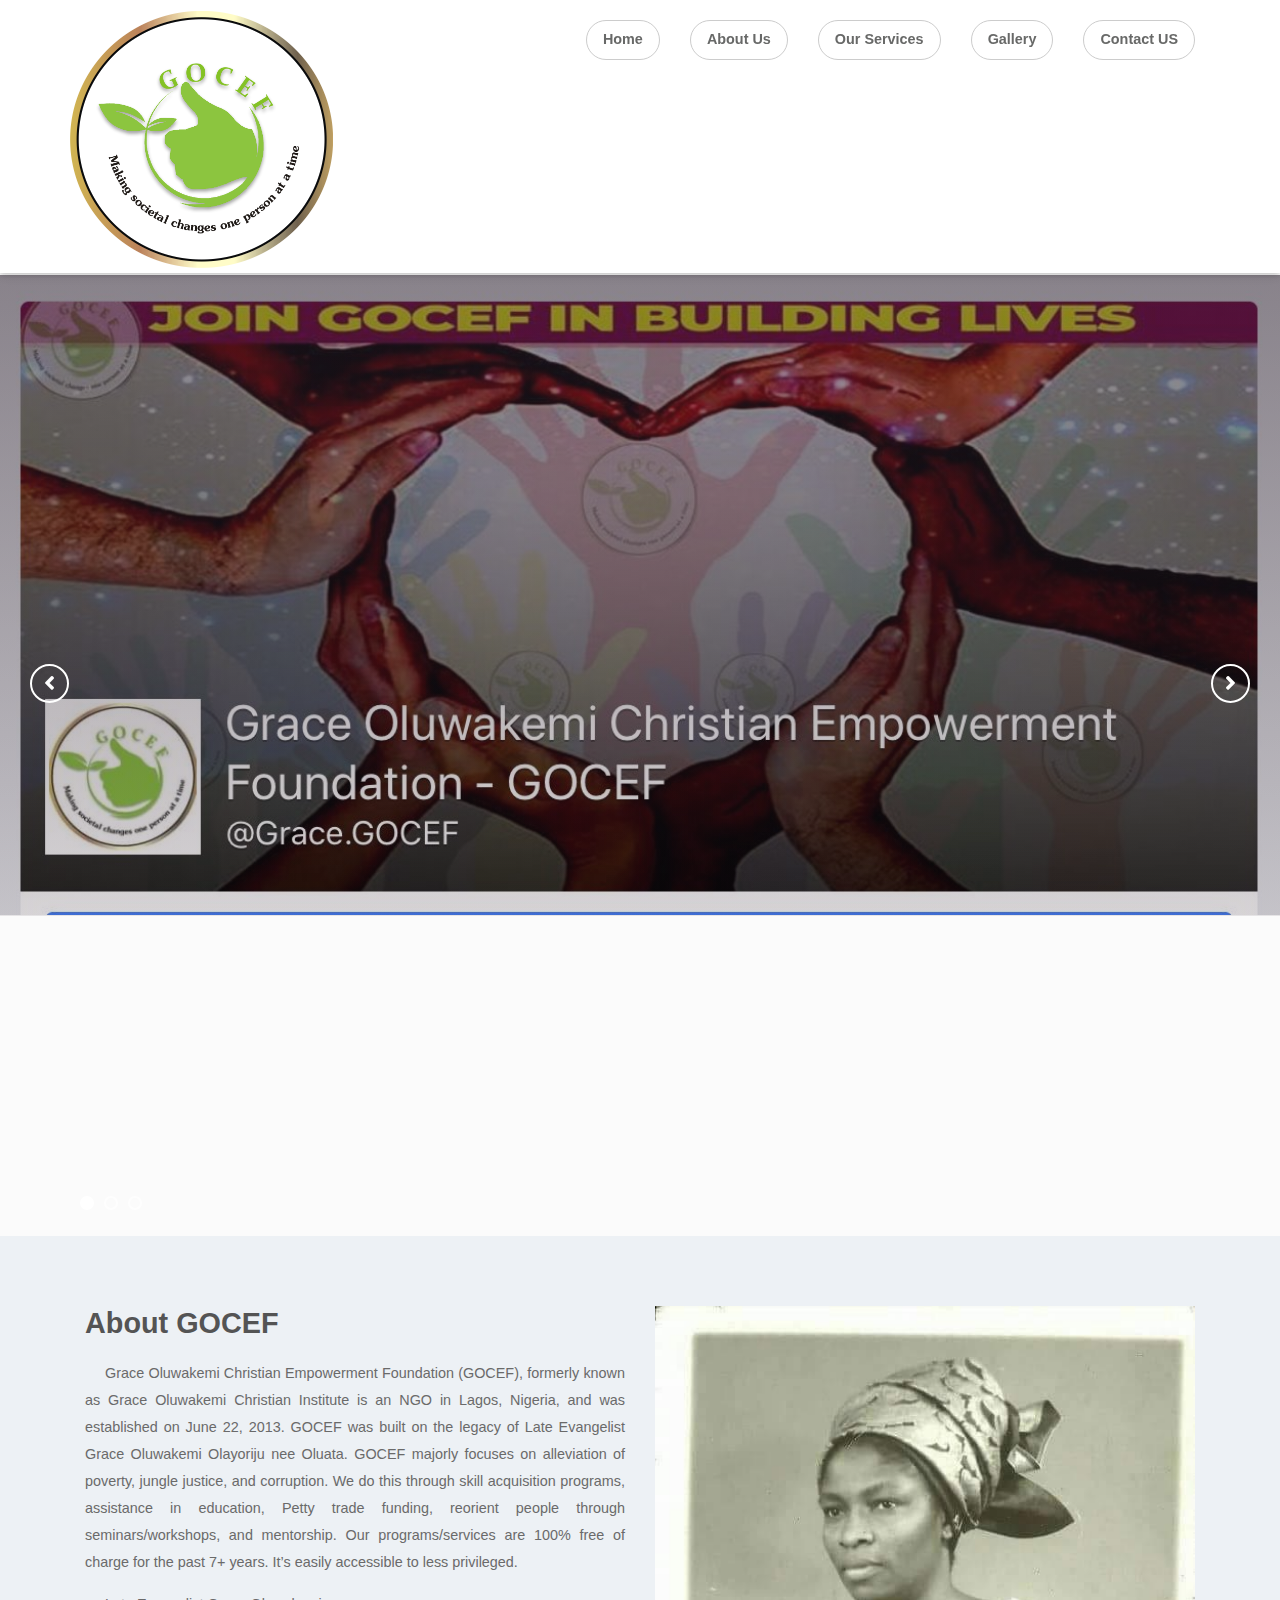
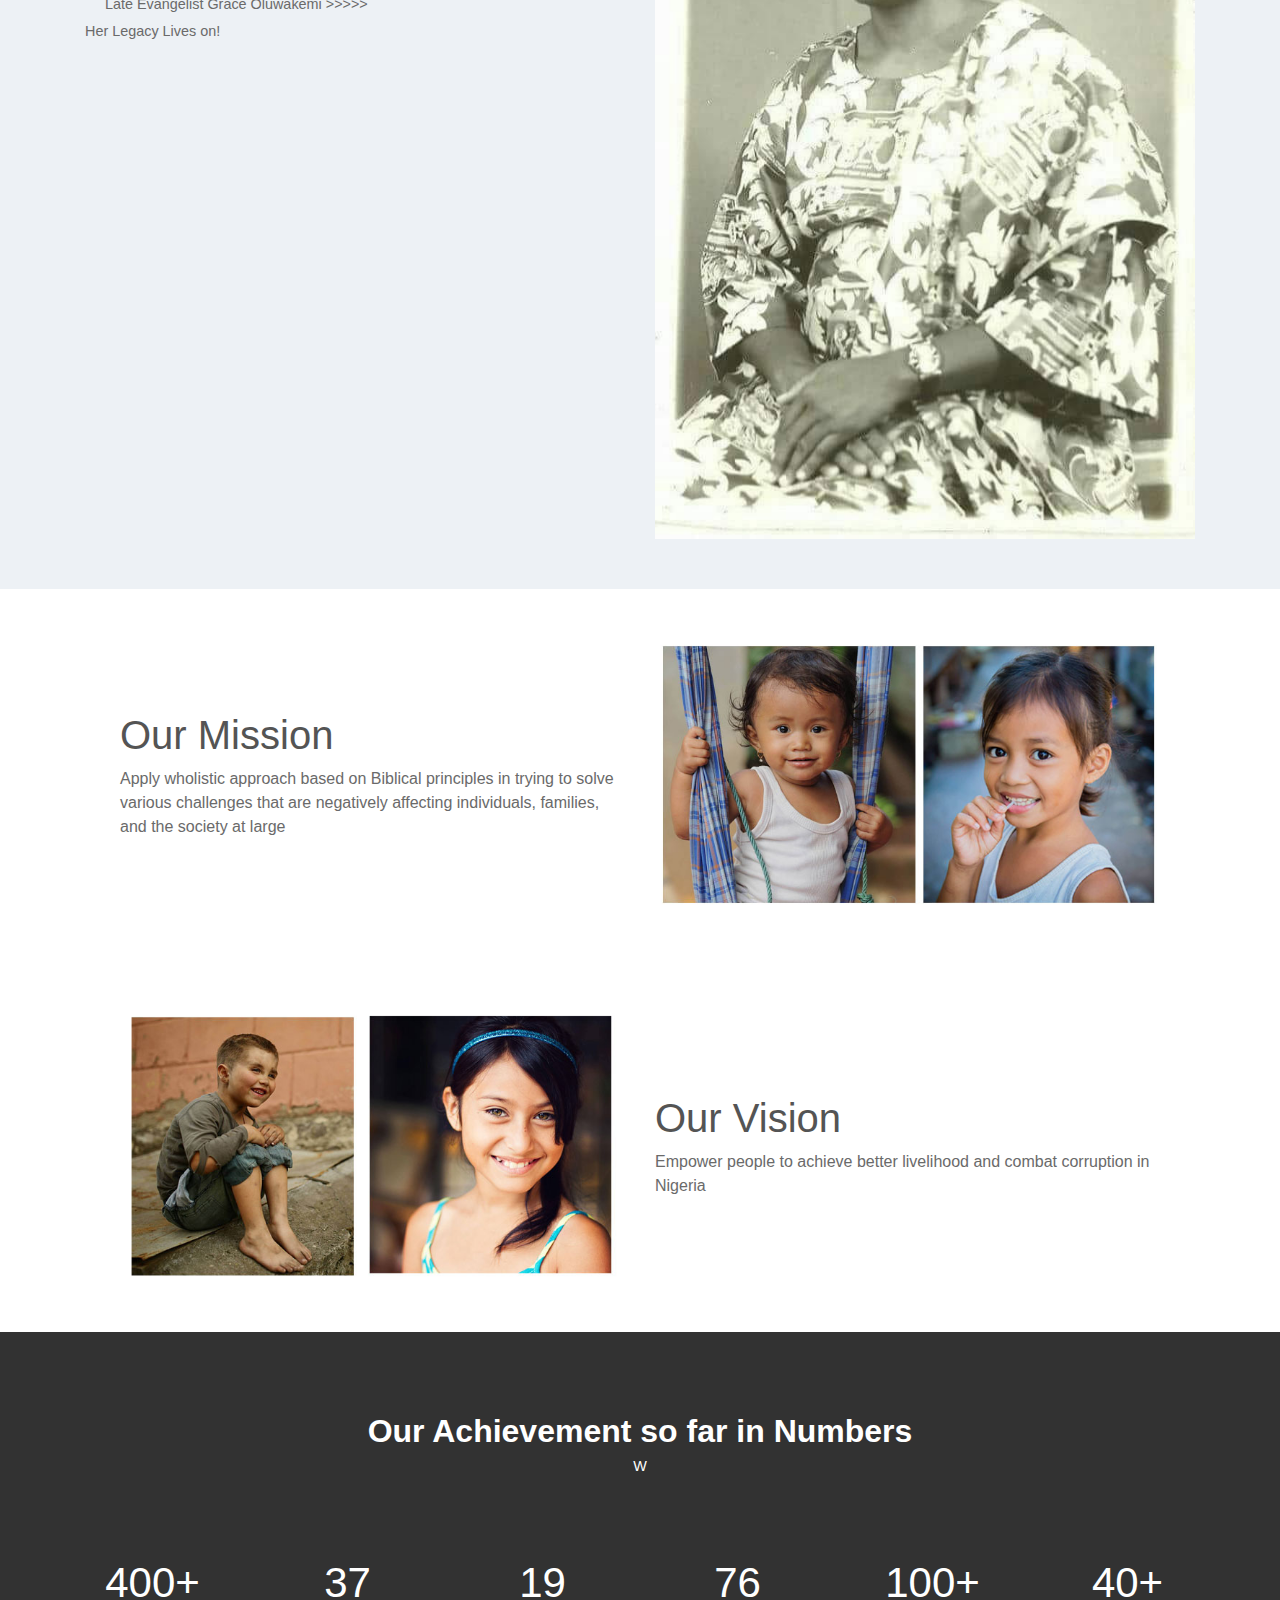
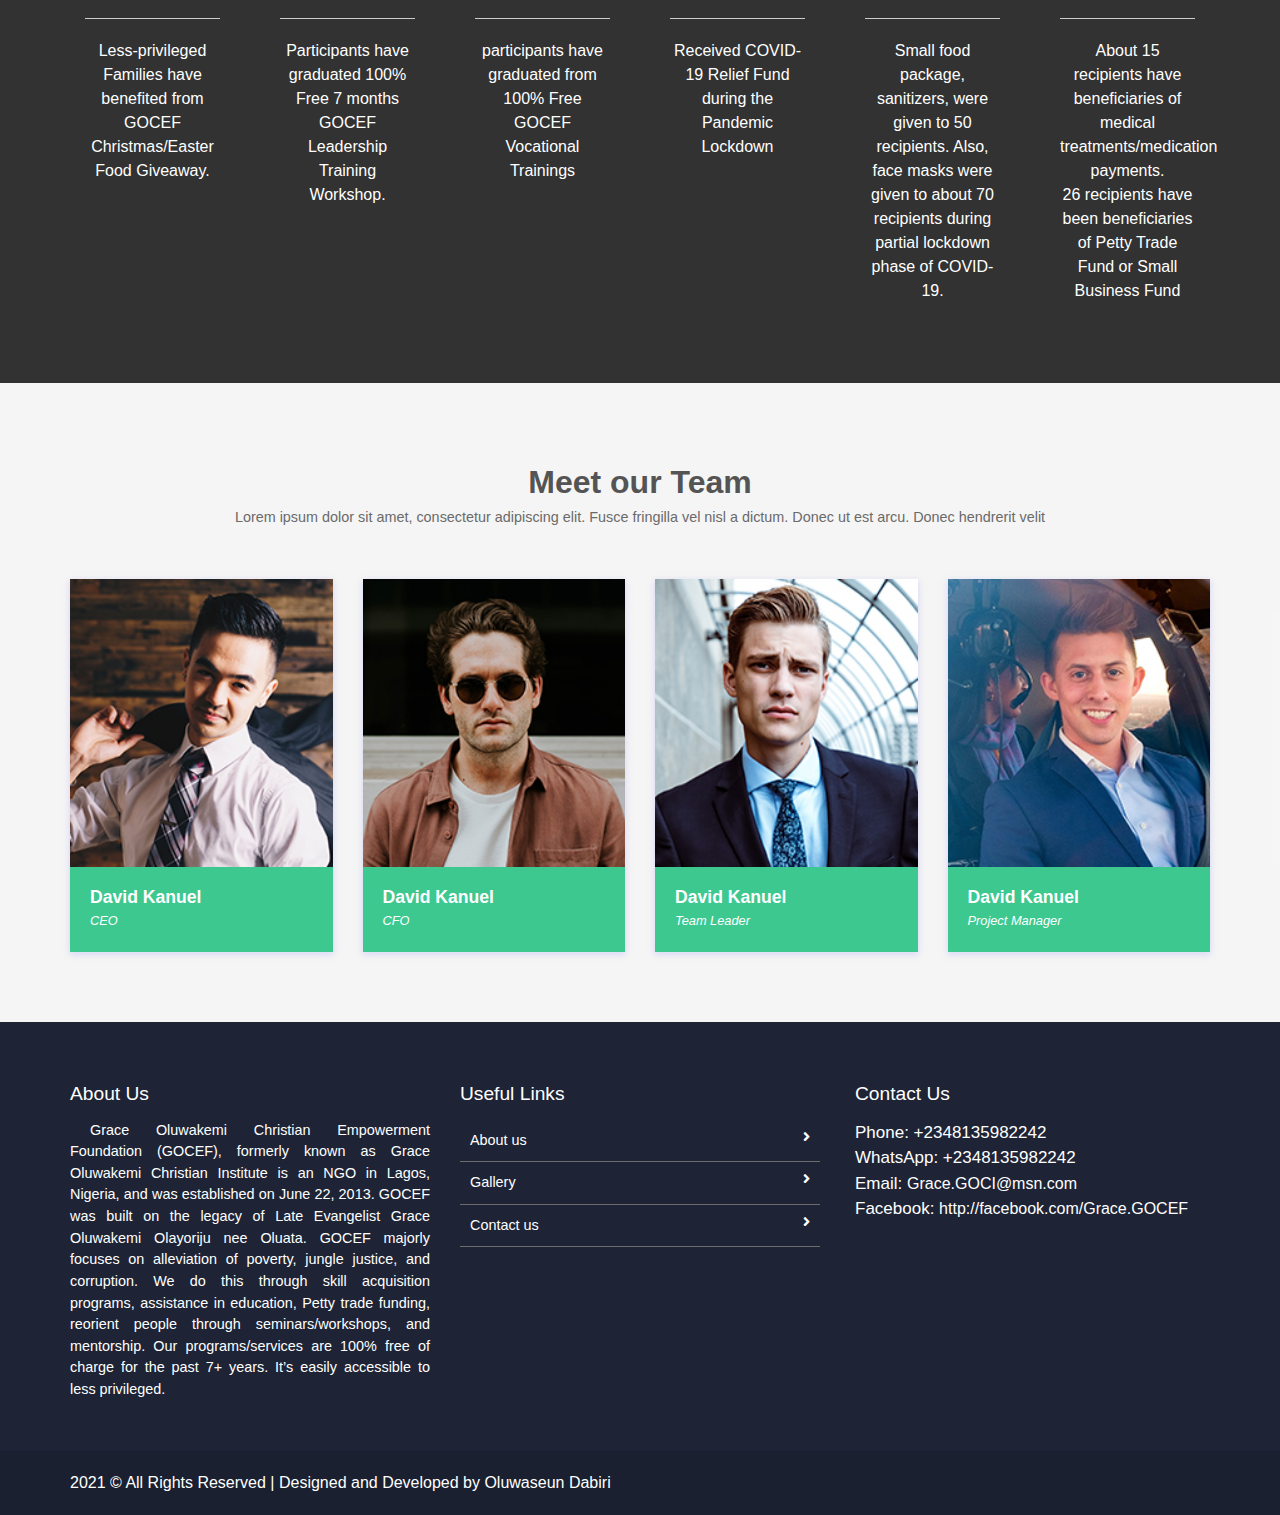
==== commit 9e01deea: "optimized all pages" ====
--- a/index.html
+++ b/index.html
@@ -47,9 +47,7 @@
                                     <a class="nav-link" href="gallery.html">Gallery</a>
                                 </li>
 
-                                <li class="nav-item">
-                                    <a class="nav-link" href="blog.html">Core Values</a>
-                                </li>
+                               
                                 <li class="nav-item">
                                     <a class="nav-link" href="contact_us.html">Contact US</a>
                                 </li>
@@ -406,33 +404,17 @@
                 <div class="col-md-4 col-sm-12 map-img">
                     <h2>Contact Us</h2>
                     <address class="md-margin-bottom-40">
-                        BlueDart <br>
-                        Marthandam (K.K District) <br>
-                        Tamil Nadu, IND <br>
-                        Phone: +91 9159669599 <br>
-                        Email: <a href="mailto:info@anybiz.com" class="">info@bluedart.in</a><br>
-                        Web: <a href="smart-eye.html" class="">www.bluedart.in</a>
+                        Phone: +2348135982242<br>
+                        WhatsApp: +2348135982242 <br>
+                        Email: <a href="mailto:Grace.GOCI@msn.com" class="">Grace.GOCI@msn.com</a><br>
+                        Facebook: <a href="http://facebook.com/Grace.GOCEF" class="">http://facebook.com/Grace.GOCEF</a>
                     </address>
 
                 </div>
             </div>
             
             
-            <!-- <div class="nav-box row clearfix">
-                <div class="inner col-md-9 clearfix">
-                    <ul class="footer-nav clearfix">
-                        <li><a href="#">Home</a></li>
-                        <li><a href="#">About</a></li>
-                        <li><a href="#">Gallery</a></li>
-                        <li><a href="#">Servies</a></li>
-                        <li><a href="#">Blog</a></li>
-                        <li><a href="#">Contact</a></li>
-                    </ul>
-
-                  
-                </div>
-                  <div class="donate-link col-md-3"><a href="donate.html" class="btn btn-primary "><span class="btn-title">Donate Now</span></a></div>
-            </div> -->
+            
             
         </div>
         
@@ -442,13 +424,6 @@
             <div class="container">
                 <a href="https:/">2021 &copy; All Rights Reserved | Designed and Developed by Oluwaseun Dabiri</a>
                 
-                <span>
-                <a><i class="fab fa-github"></i></a>
-                <a><i class="fab fa-google-plus-g"></i></a>
-                <a><i class="fab fa-pinterest-p"></i></a>
-                <a><i class="fab fa-twitter"></i></a>
-                <a><i class="fab fa-facebook-f"></i></a>
-        </span>
             </div>
 
         </div>
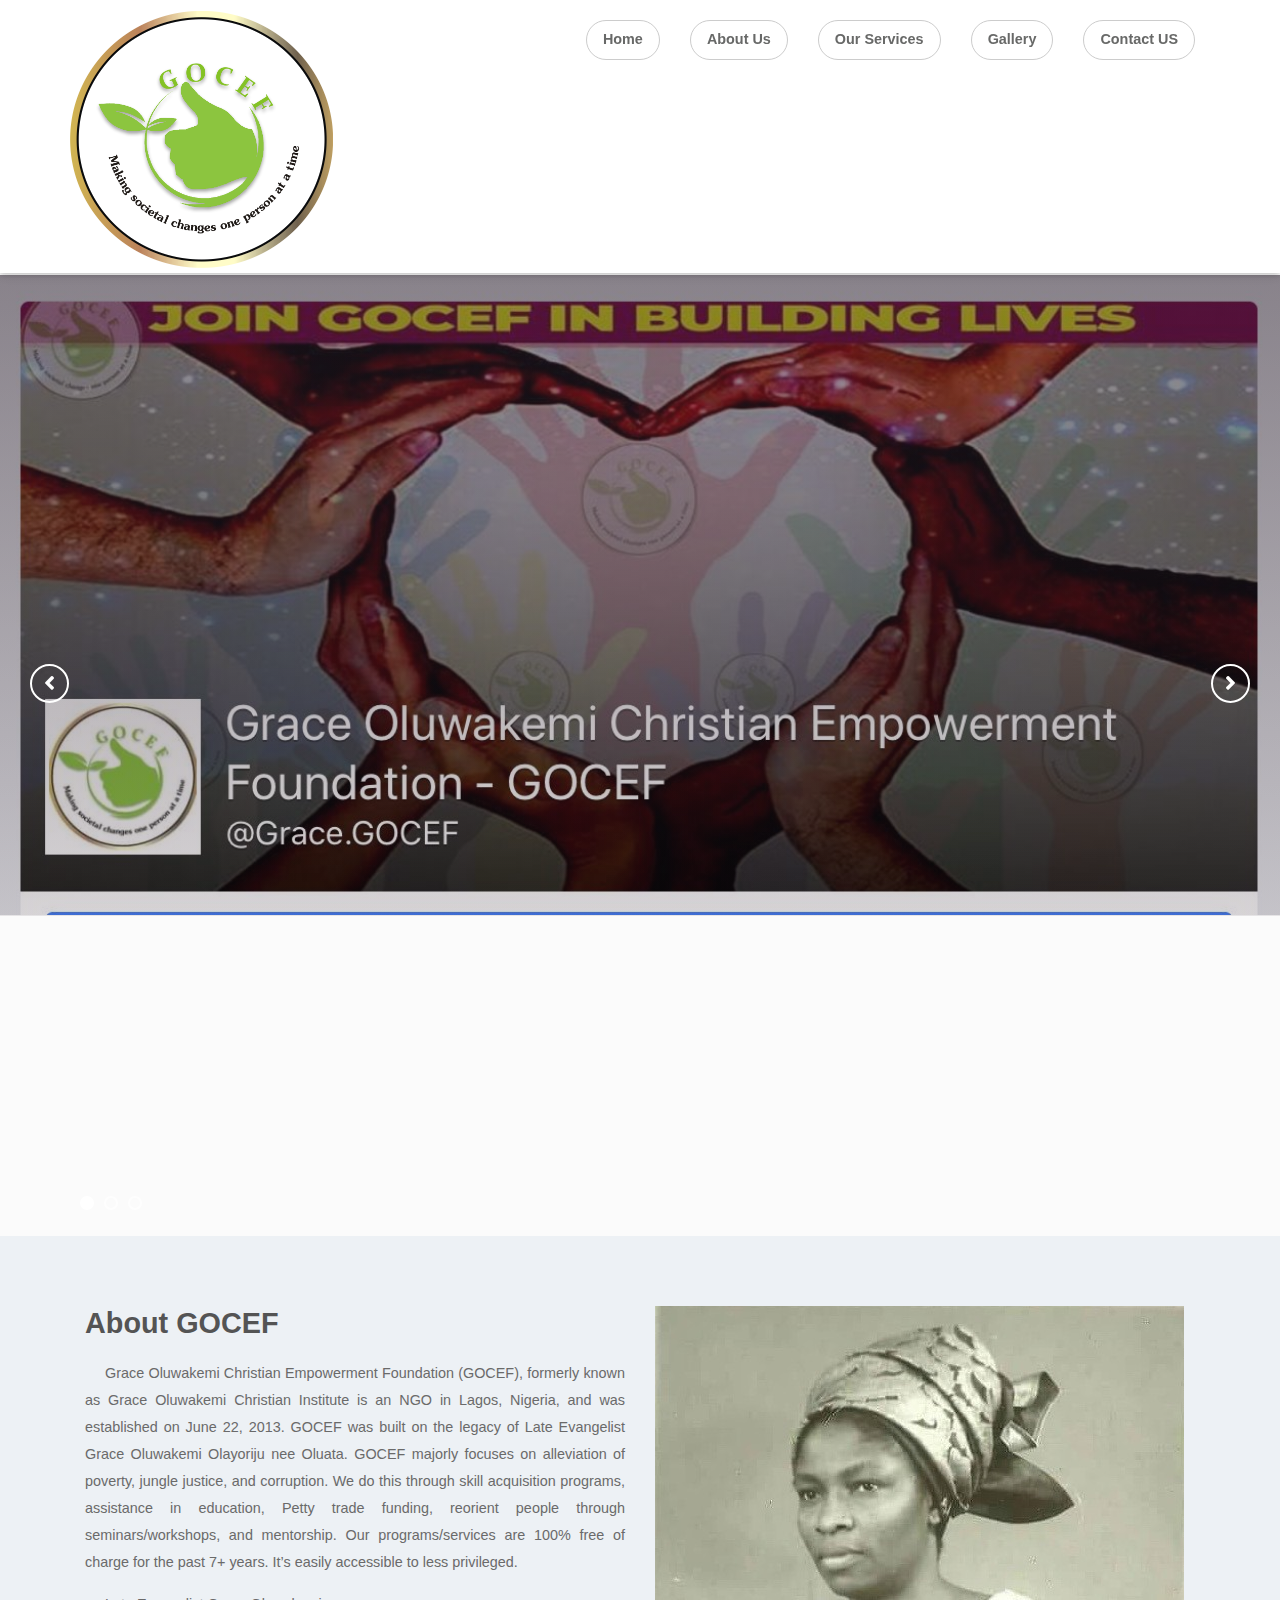
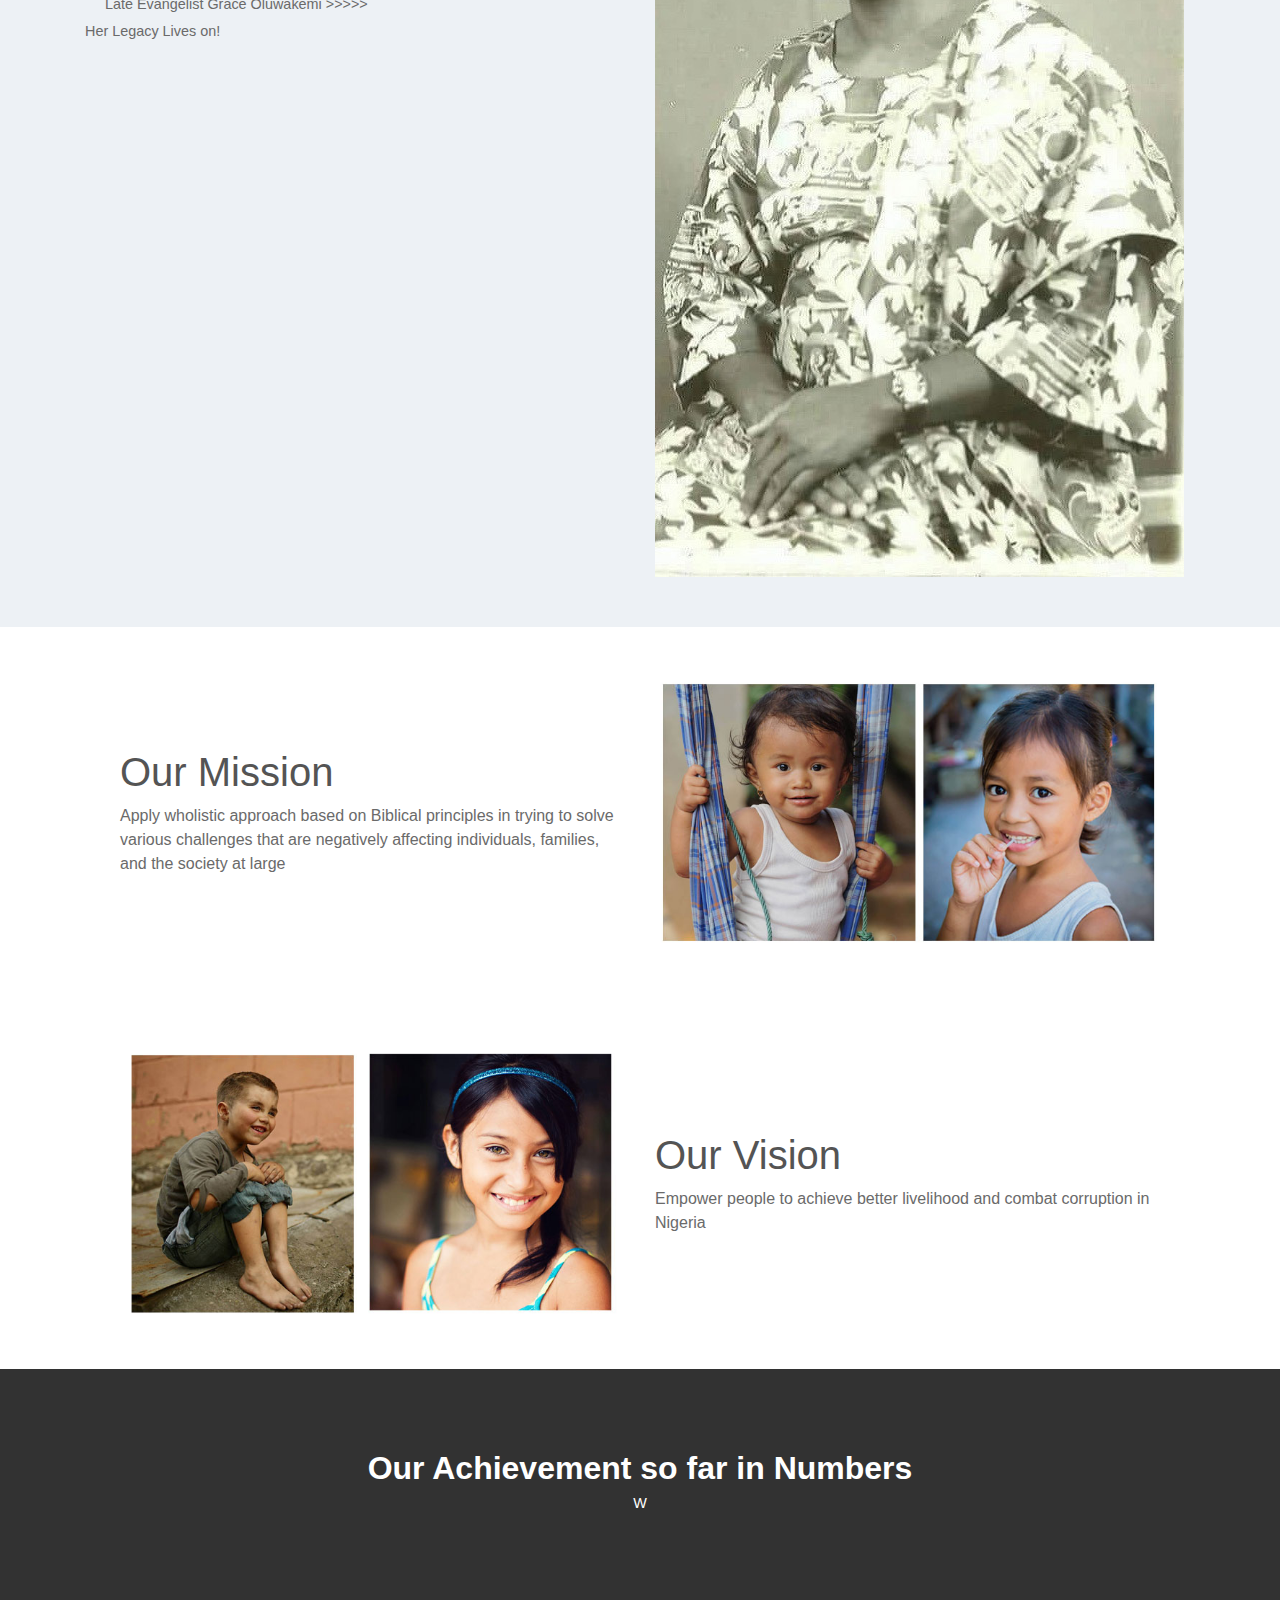
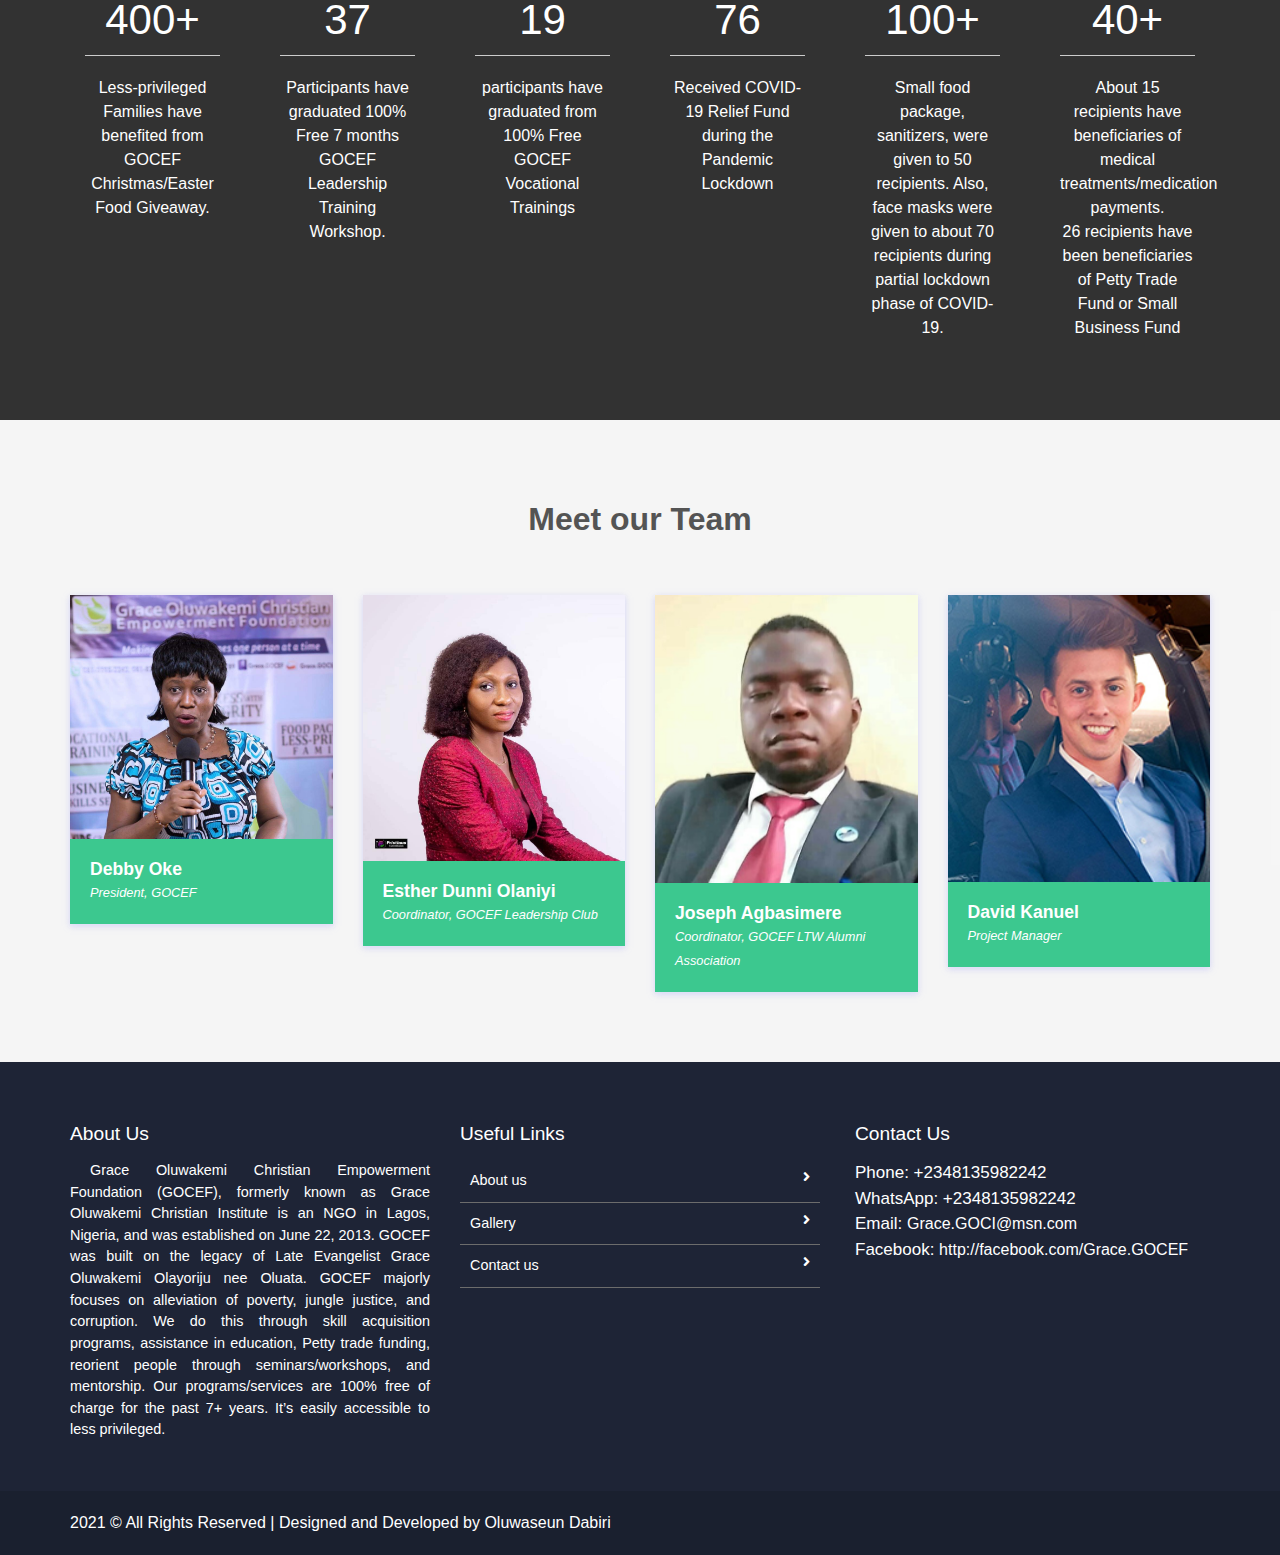
==== commit e636dec6: "update team component" ====
--- a/index.html
+++ b/index.html
@@ -139,7 +139,7 @@
                     </p>
             </div>
             <div class="image-part col-md-6">
-                <img src="assets/images/olukemi.jpg" alt="">
+                <img src="assets/images/team/184349103_287442443019802_6598909133684693850_n.jpg" alt="">
             </div>
         </div>
     </div>
@@ -267,33 +267,33 @@
             <div class="container">
                 <div class="session-title row">
                       <h2>Meet our Team</h2>
-                      <p>Lorem ipsum dolor sit amet, consectetur adipiscing elit. Fusce fringilla vel nisl a dictum. Donec ut est arcu. Donec hendrerit velit</p>
+                      <p></p>
                 </div>
                 <div class="row team-row">
                     <div class="col-md-3 col-sm-6">
                         <div class="single-usr">
-                            <img src="assets/images/team/team-memb1.jpg" alt="">
+                            <img src="assets/images/team/182657433_2239633309499965_7082792685321495960_n.jpg" alt="">
                             <div class="det-o">
-                                <h4>David Kanuel</h4>
-                                <i>CEO </i>
+                                <h4>Debby Oke</h4>
+                                <i>President, GOCEF </i>
                             </div>
                         </div>
                     </div>
                     <div class="col-md-3 col-sm-6">
                         <div class="single-usr">
-                            <img src="assets/images/team/team-memb2.jpg" alt="">
+                            <img src="assets/images/team/182866072_173146441386609_4345863496429721075_n.jpg" alt="">
                             <div class="det-o">
-                                <h4>David Kanuel</h4>
-                                <i>CFO</i>
+                                <h4>Esther Dunni Olaniyi</h4>
+                                <i>Coordinator, GOCEF Leadership Club</i>
                             </div>
                         </div>
                     </div>
                     <div class="col-md-3 col-sm-6">
                         <div class="single-usr">
-                            <img src="assets/images/team/team-memb3.jpg" alt="">
+                            <img src="assets/images/team/184908756_1424033927953683_2422660007255614928_n.jpg" alt="">
                             <div class="det-o">
-                                <h4>David Kanuel</h4>
-                                <i>Team Leader</i>
+                                <h4>Joseph Agbasimere</h4>
+                                <i>Coordinator, GOCEF LTW Alumni Association</i>
                             </div>
                         </div>
                     </div>
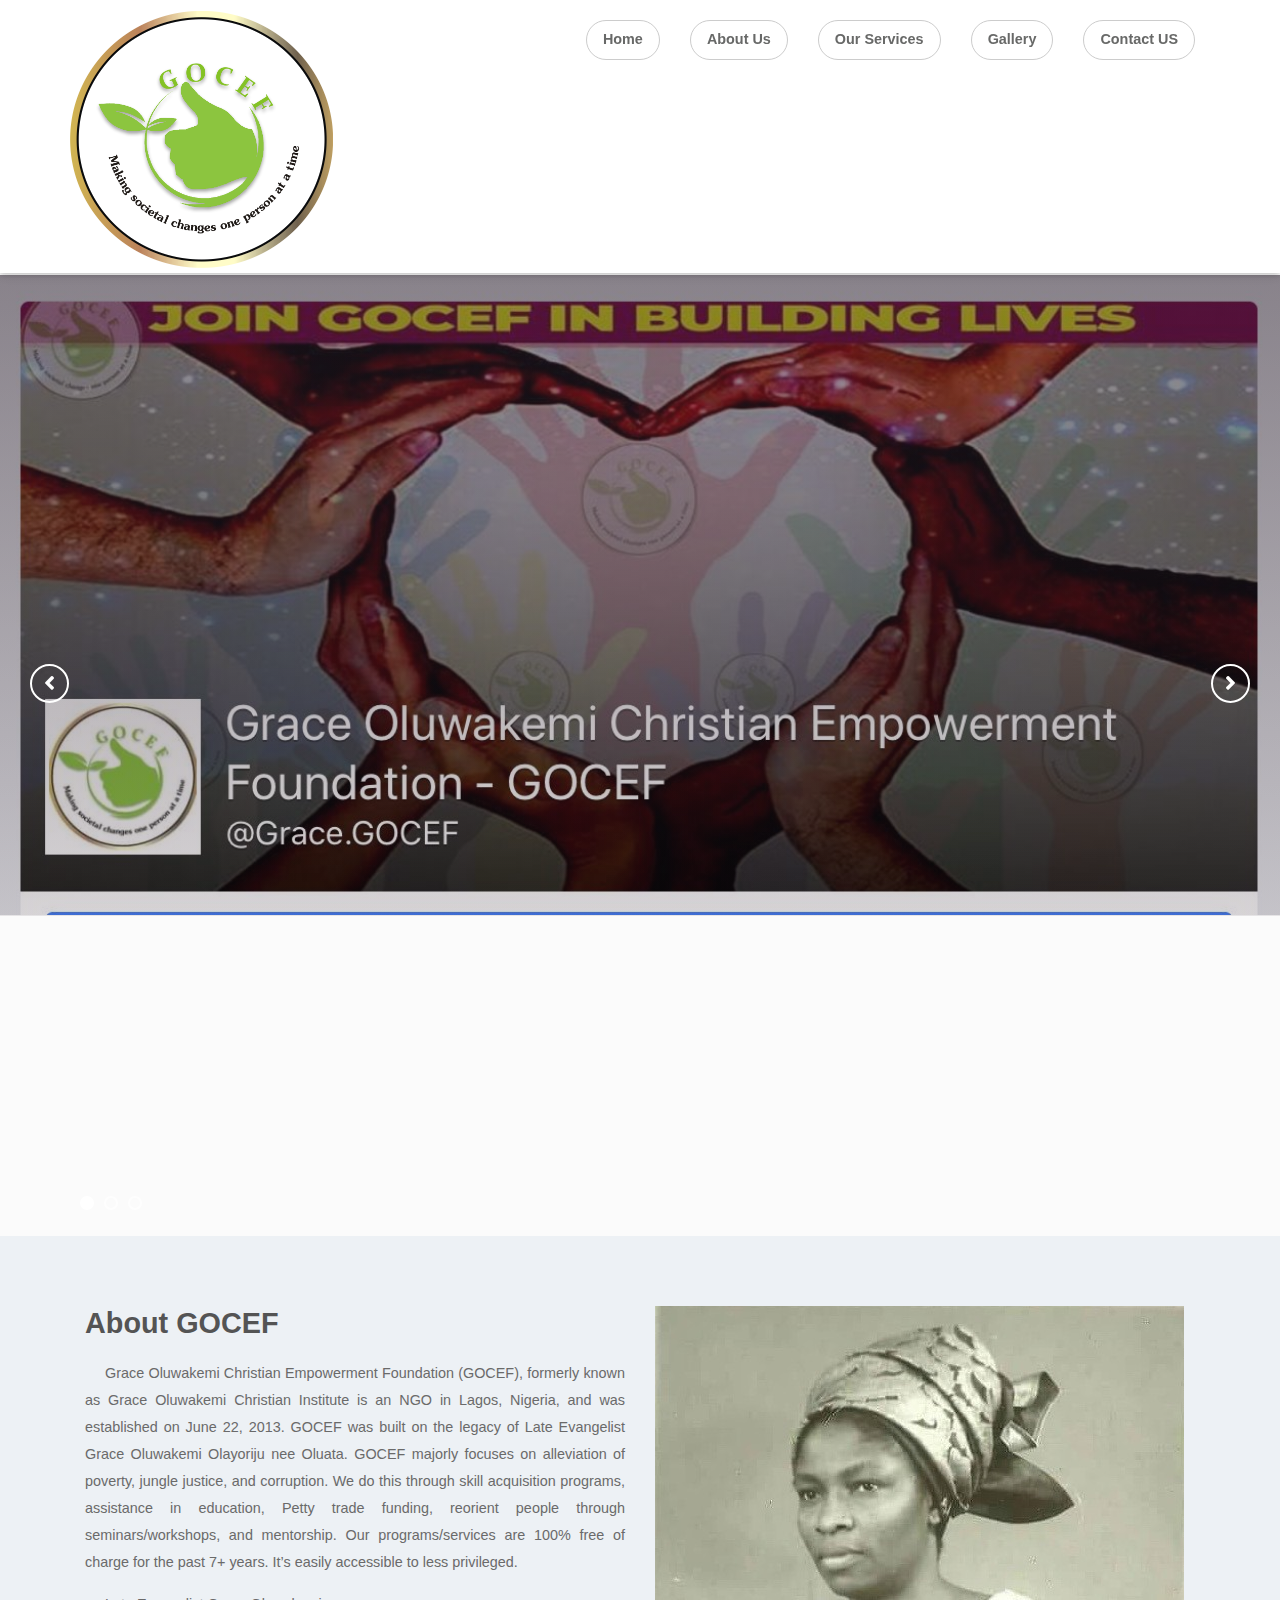
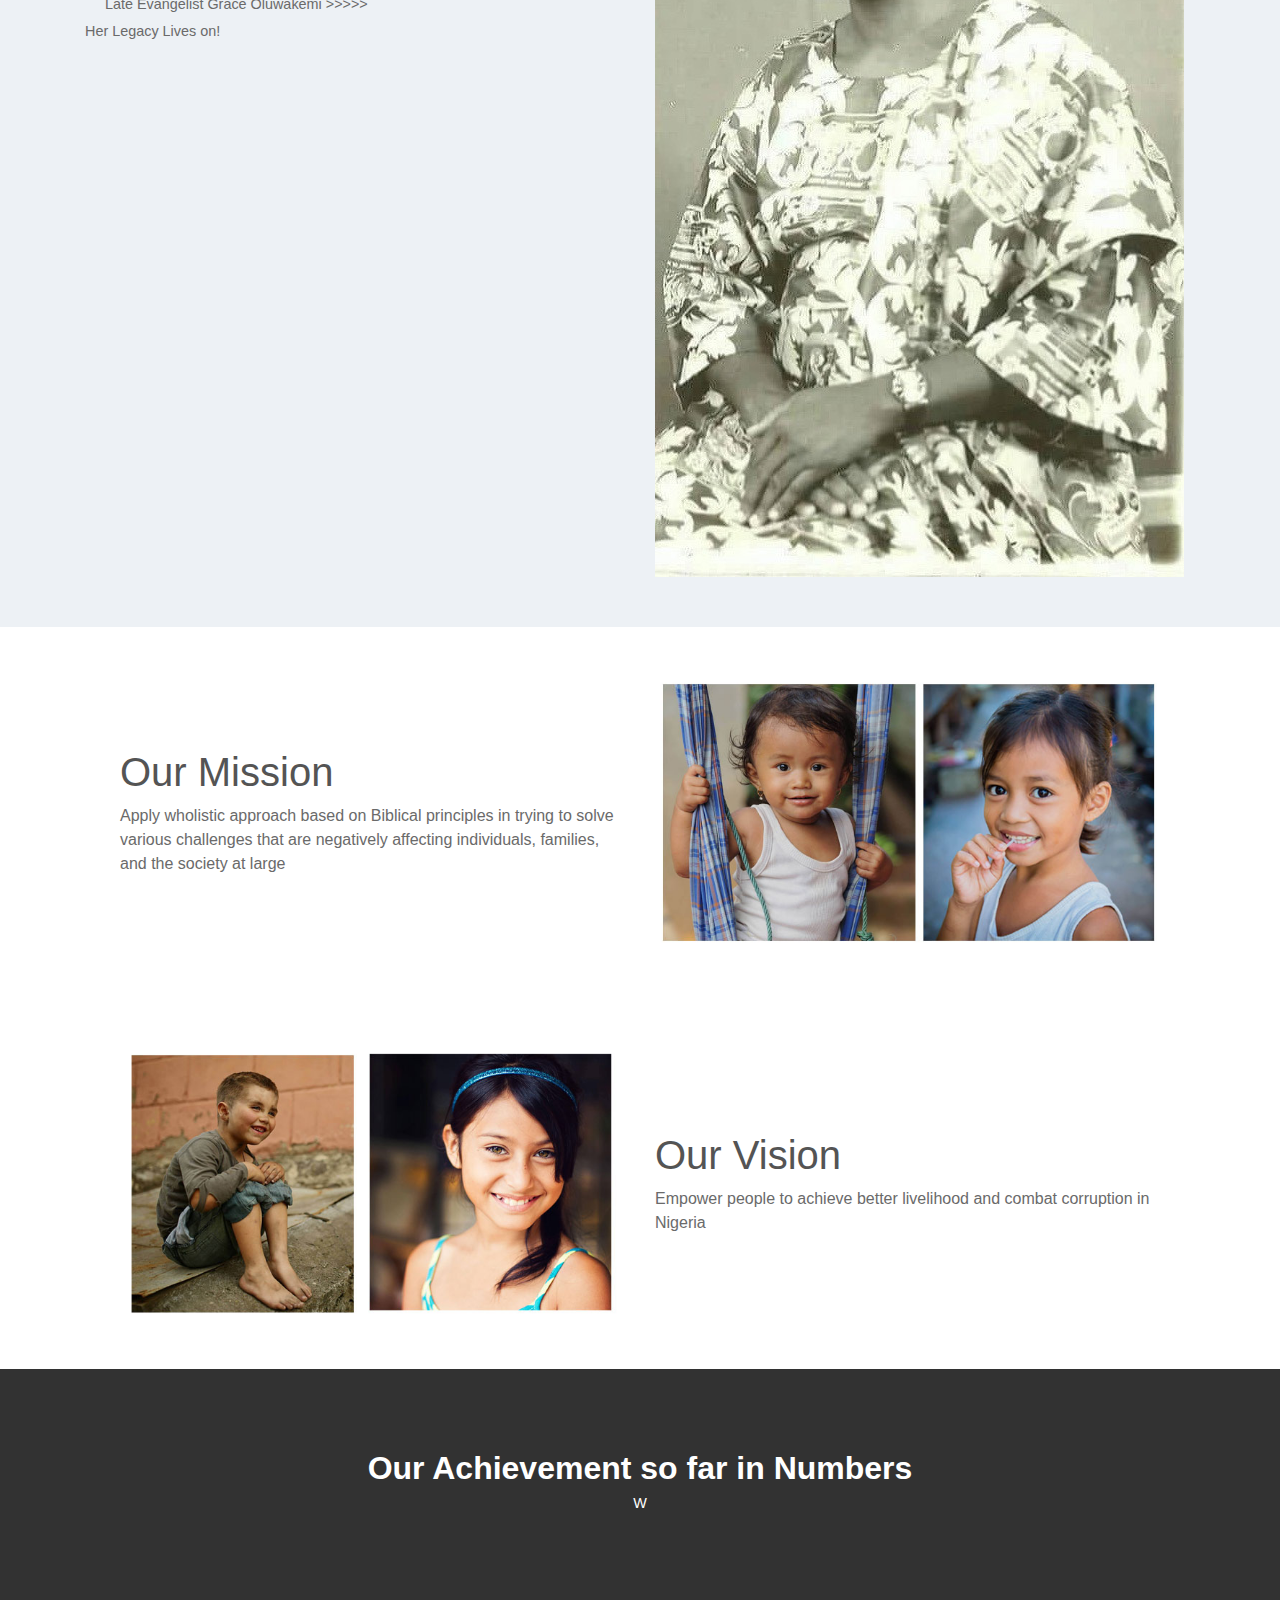
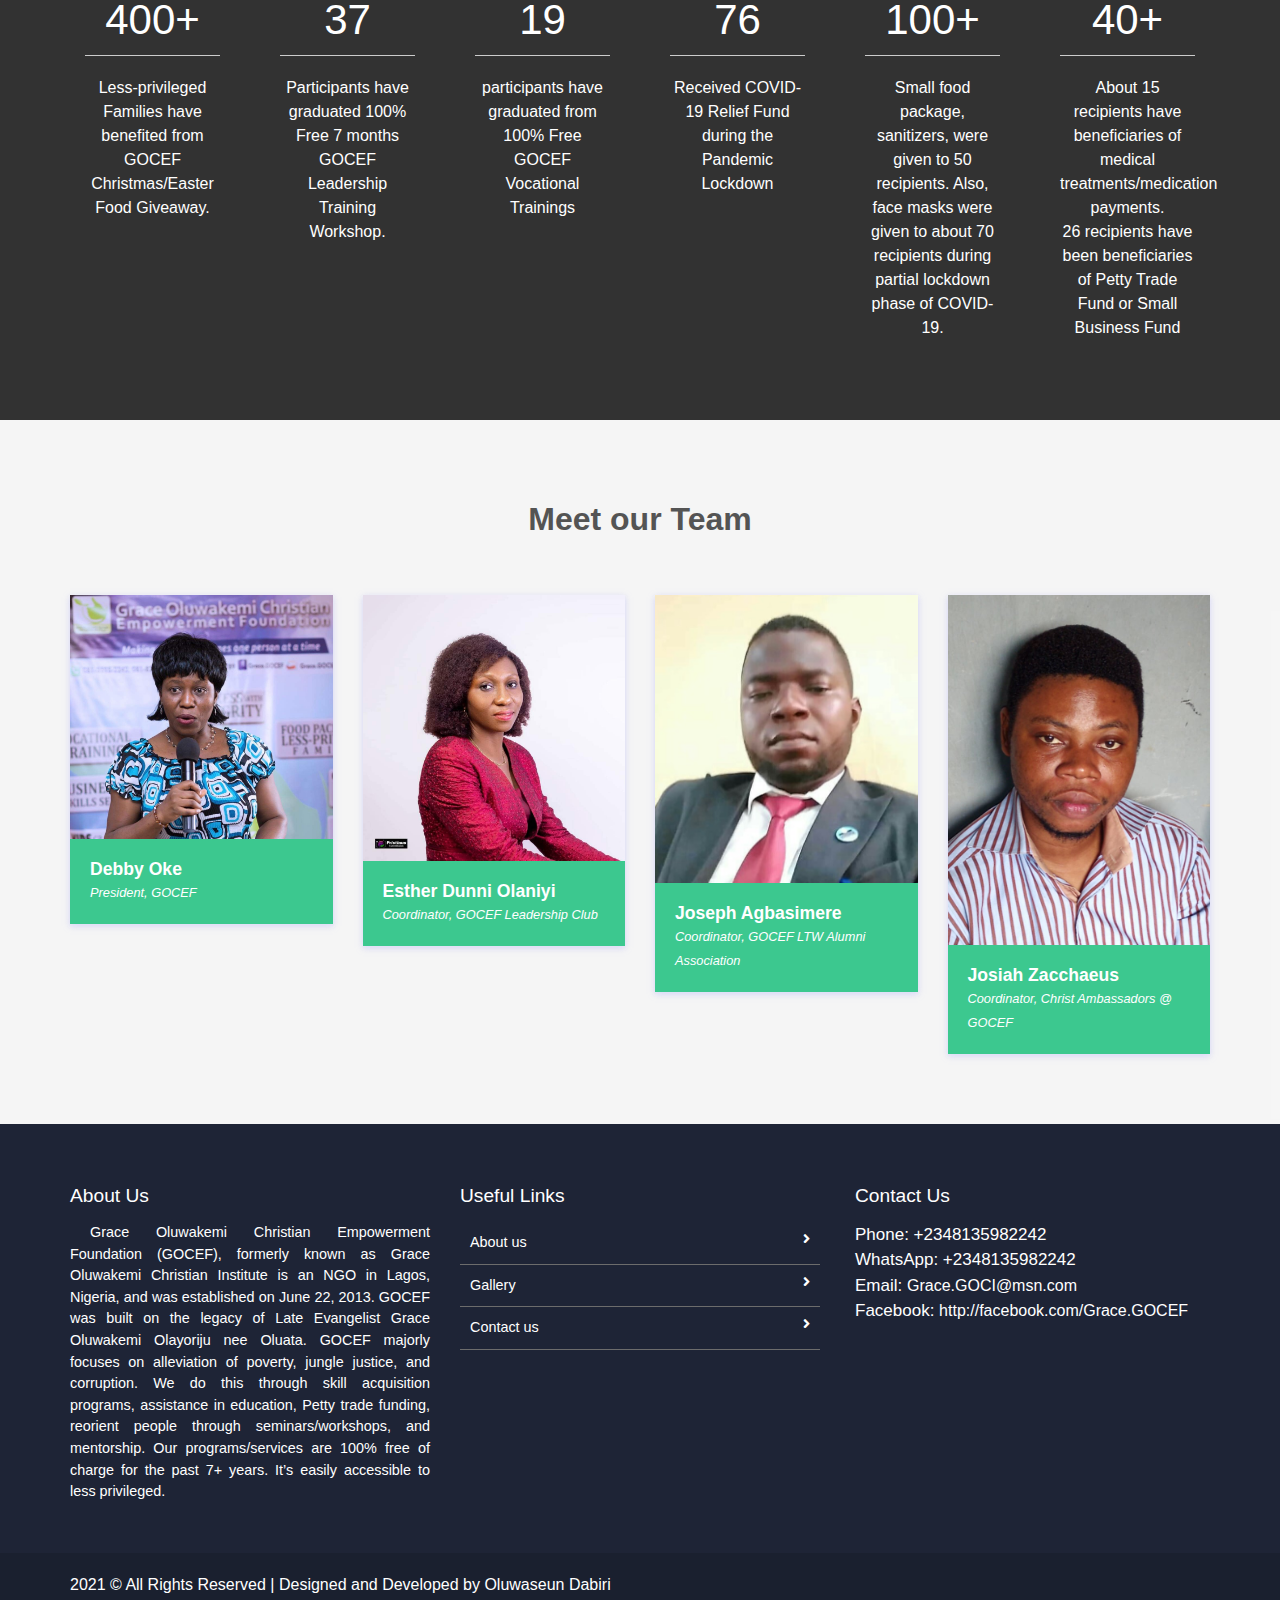
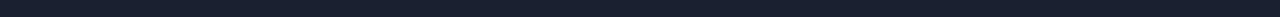
==== commit 0a58019b: "strategy page" ====
--- a/index.html
+++ b/index.html
@@ -299,10 +299,10 @@
                     </div>
                     <div class="col-md-3 col-sm-6">
                         <div class="single-usr">
-                            <img src="assets/images/team/team-memb4.jpg" alt="">
+                            <img src="assets/images/team/184021799_795848327723973_4885694238300546139_n.jpg" alt="">
                             <div class="det-o">
-                                <h4>David Kanuel</h4>
-                                <i>Project Manager</i>
+                                <h4>Josiah Zacchaeus</h4>
+                                <i>Coordinator, Christ Ambassadors @ GOCEF</i>
                             </div>
                         </div>
                     </div>
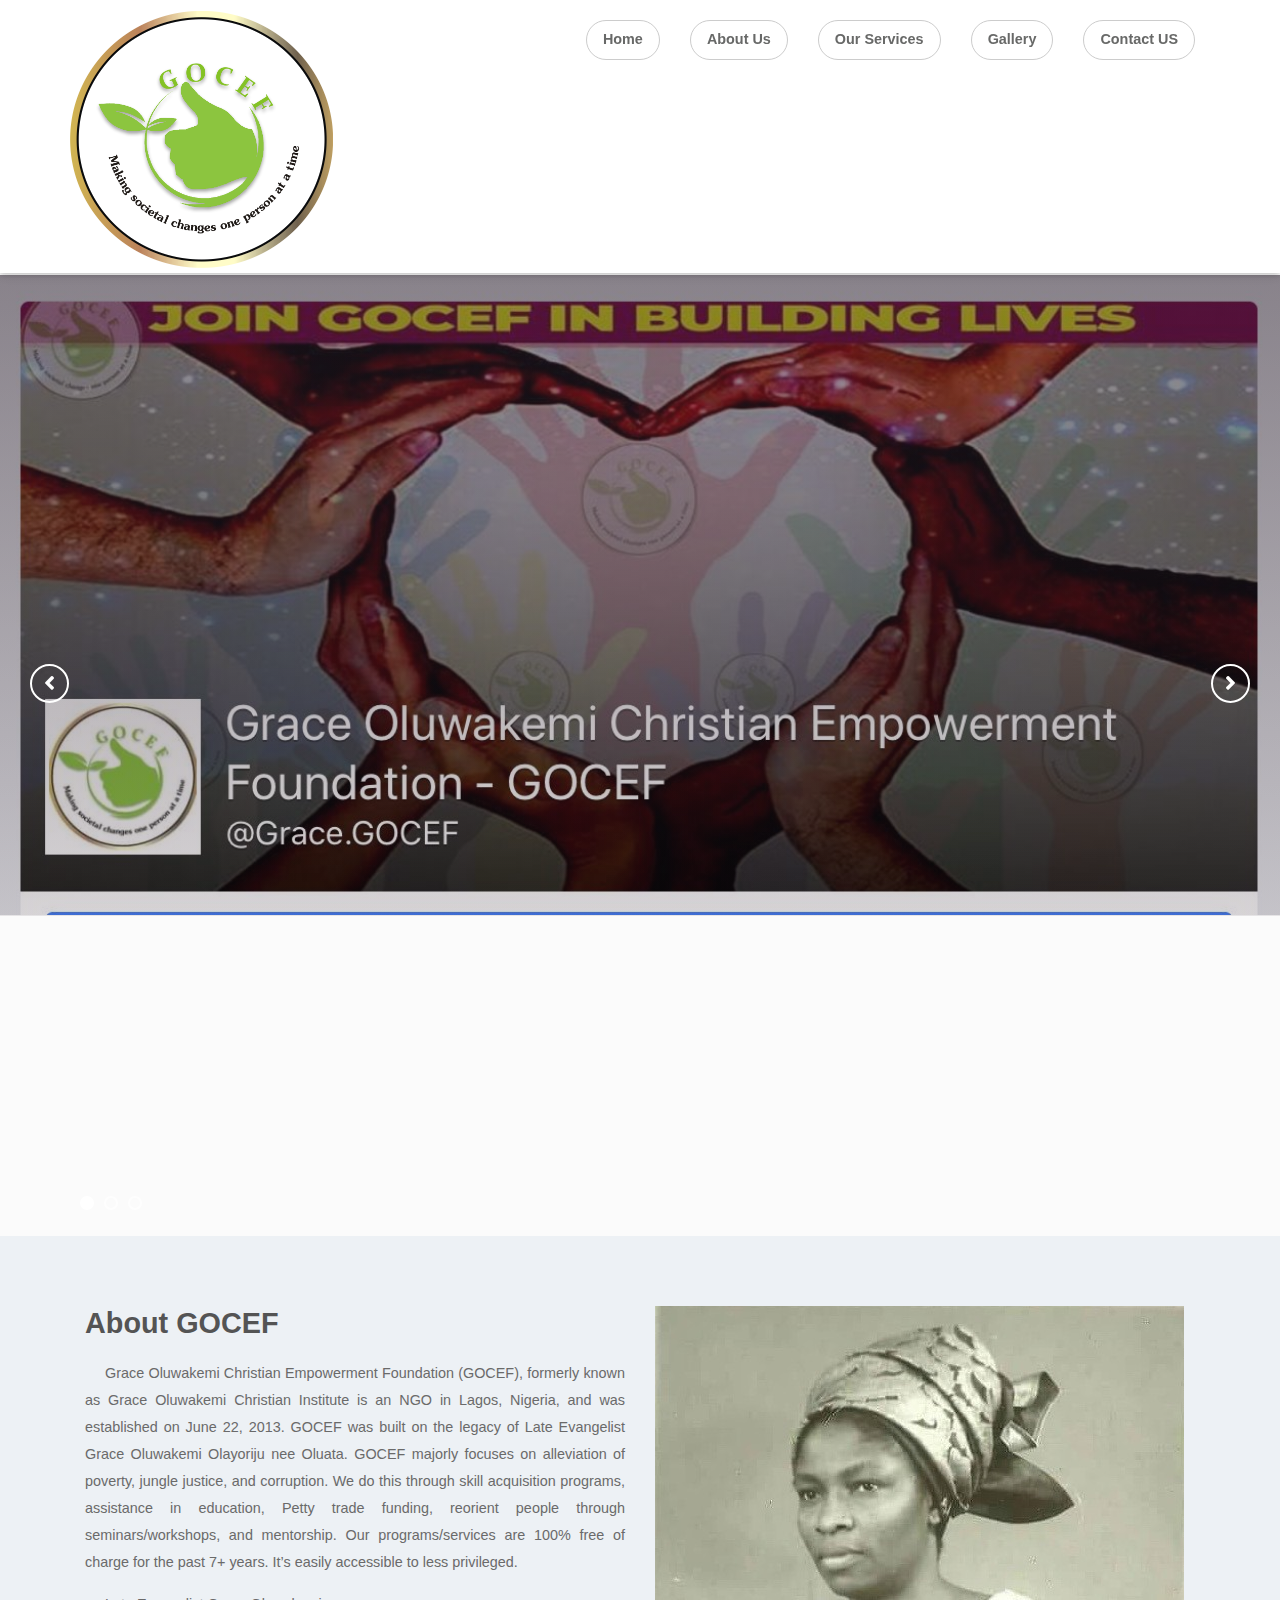
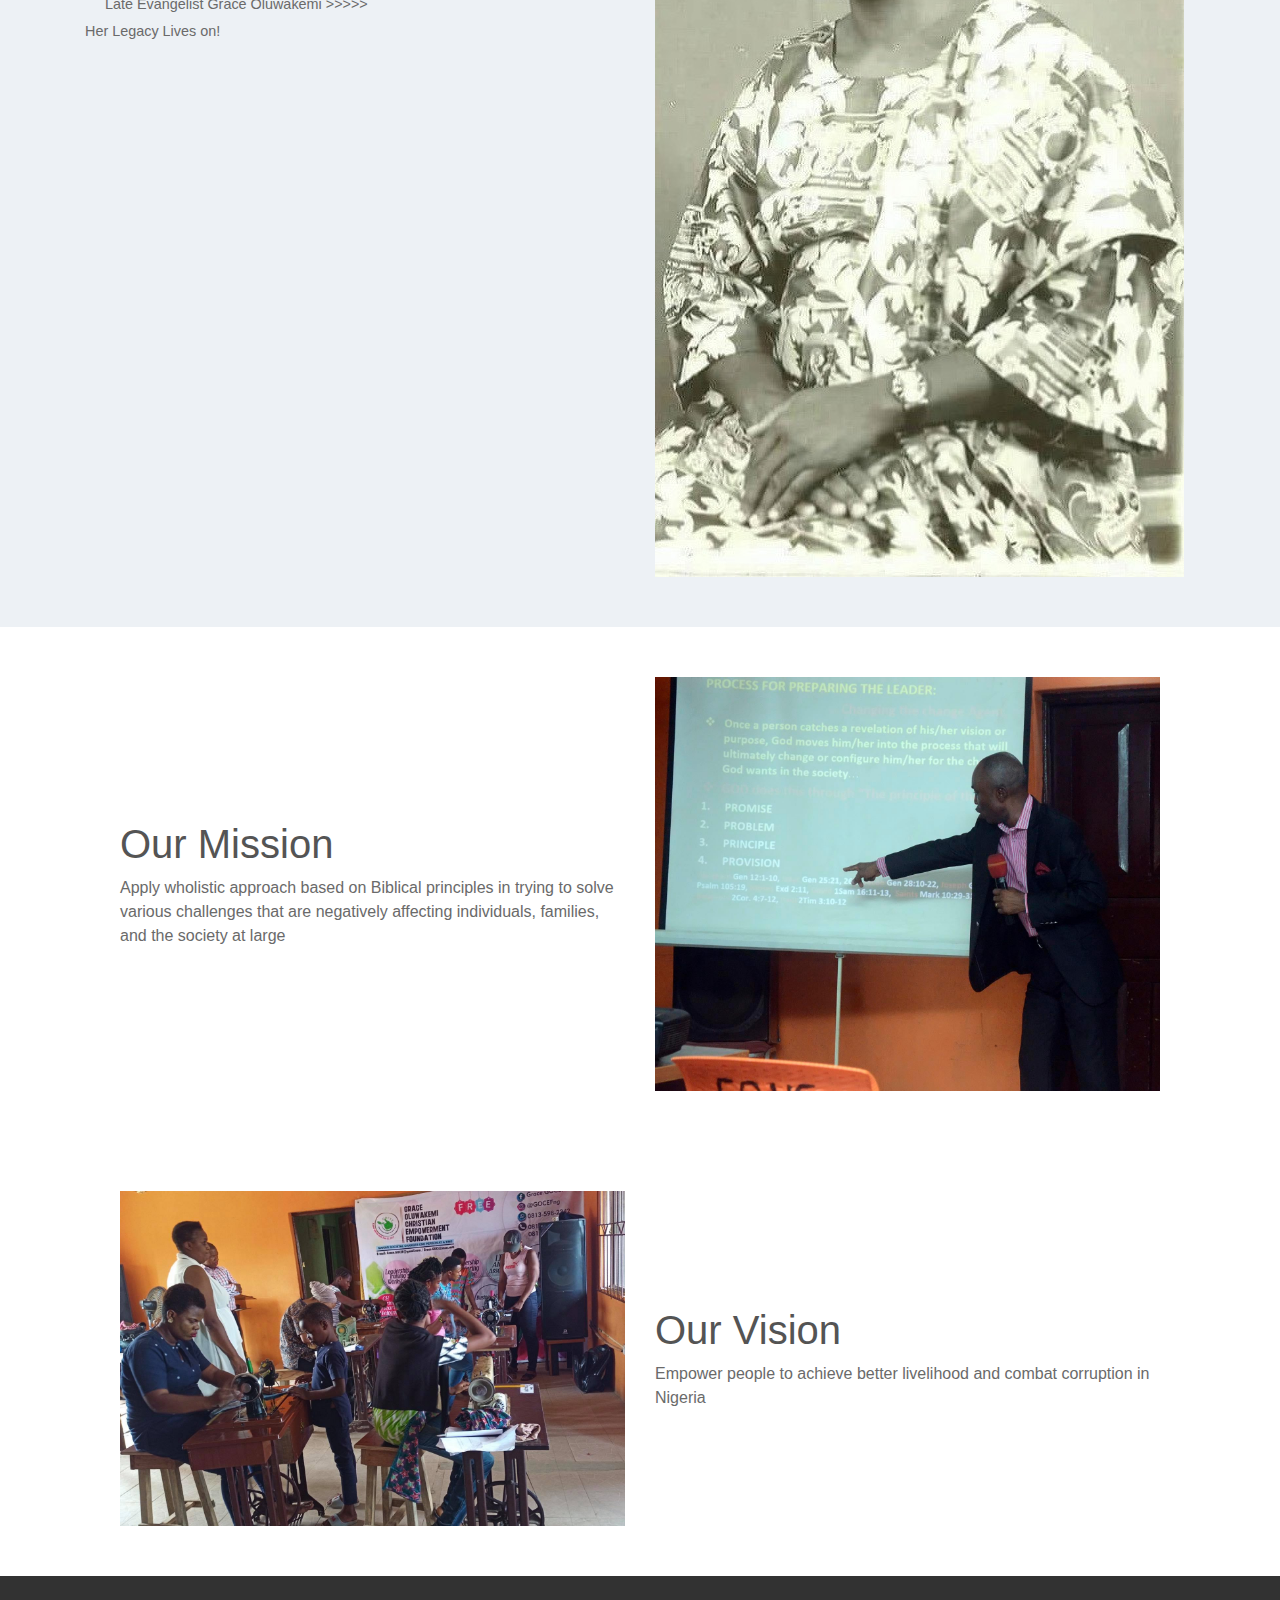
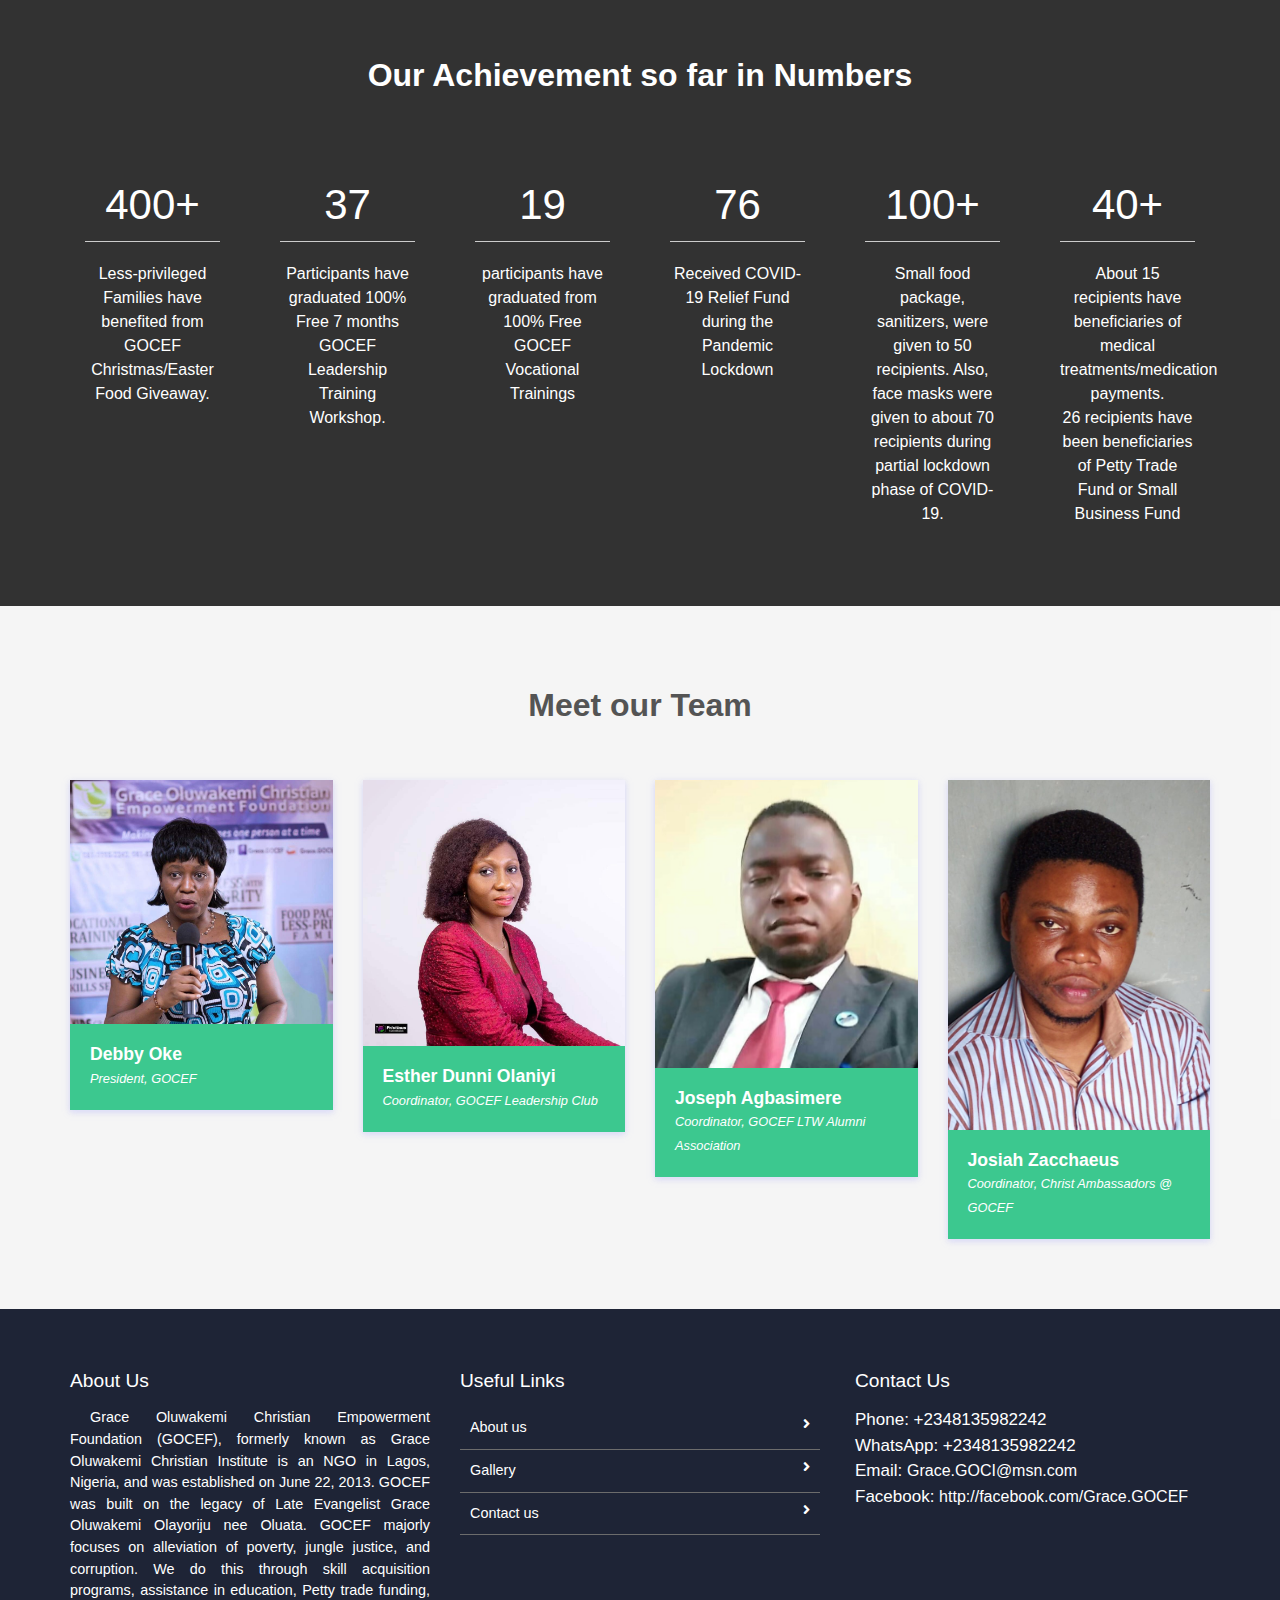
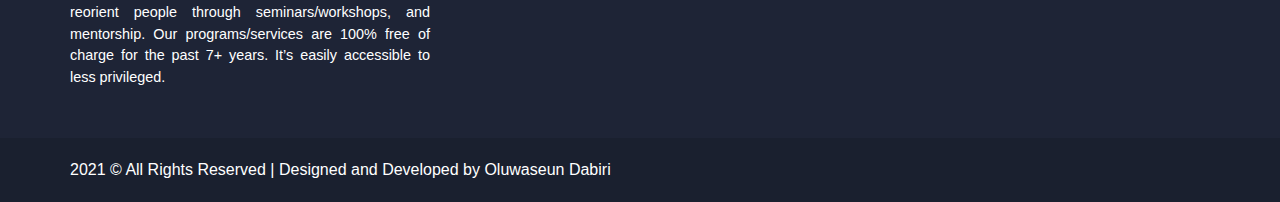
==== commit d674851b: "enhancements" ====
--- a/index.html
+++ b/index.html
@@ -159,12 +159,12 @@
                     at large</p>
               </div>
               <div class="col-md-6 mv-img">
-                  <img src="assets/images/misin.jpg" alt="">
+                  <img src="assets/images/184393256_114021194074332_4112780836236396020_n.jpg" alt="">
               </div>
           </div>
           <div class="row vision">
               <div class="col-md-6 mv-img">
-                   <img src="assets/images/vision.jpg" alt="">
+                   <img src="assets/images/185152390_155238183221216_8697777798663056125_n.jpg" alt="">
               </div>
               <div class="col-md-6 mv-det">
                    <h1>Our Vision</h1>
@@ -228,7 +228,7 @@
             <div class="container">
                <div class="row session-title">
                    <h2>Our Achievement so far in Numbers</h2>
-                   <p>W</p>
+                   <p></p>
                </div>
                 <div class="row">
                     <div class="col-sm-2 numb">
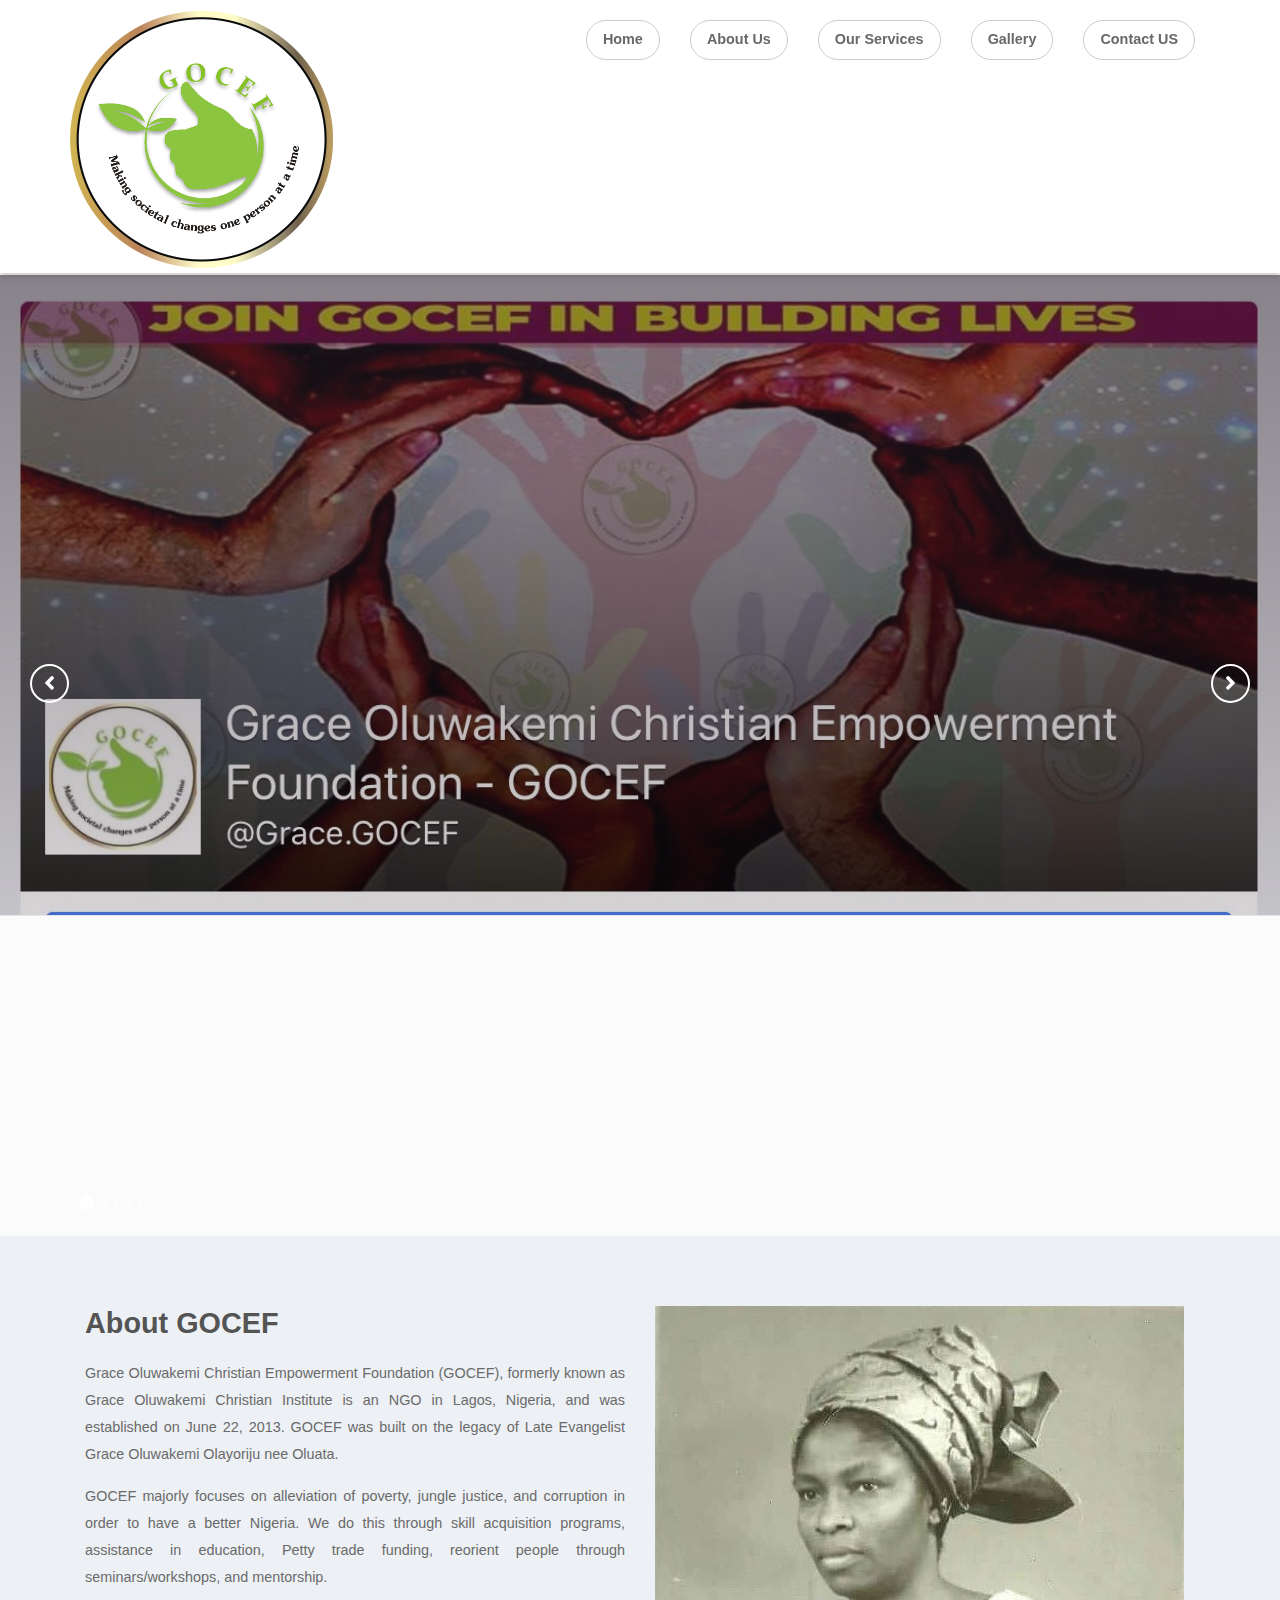
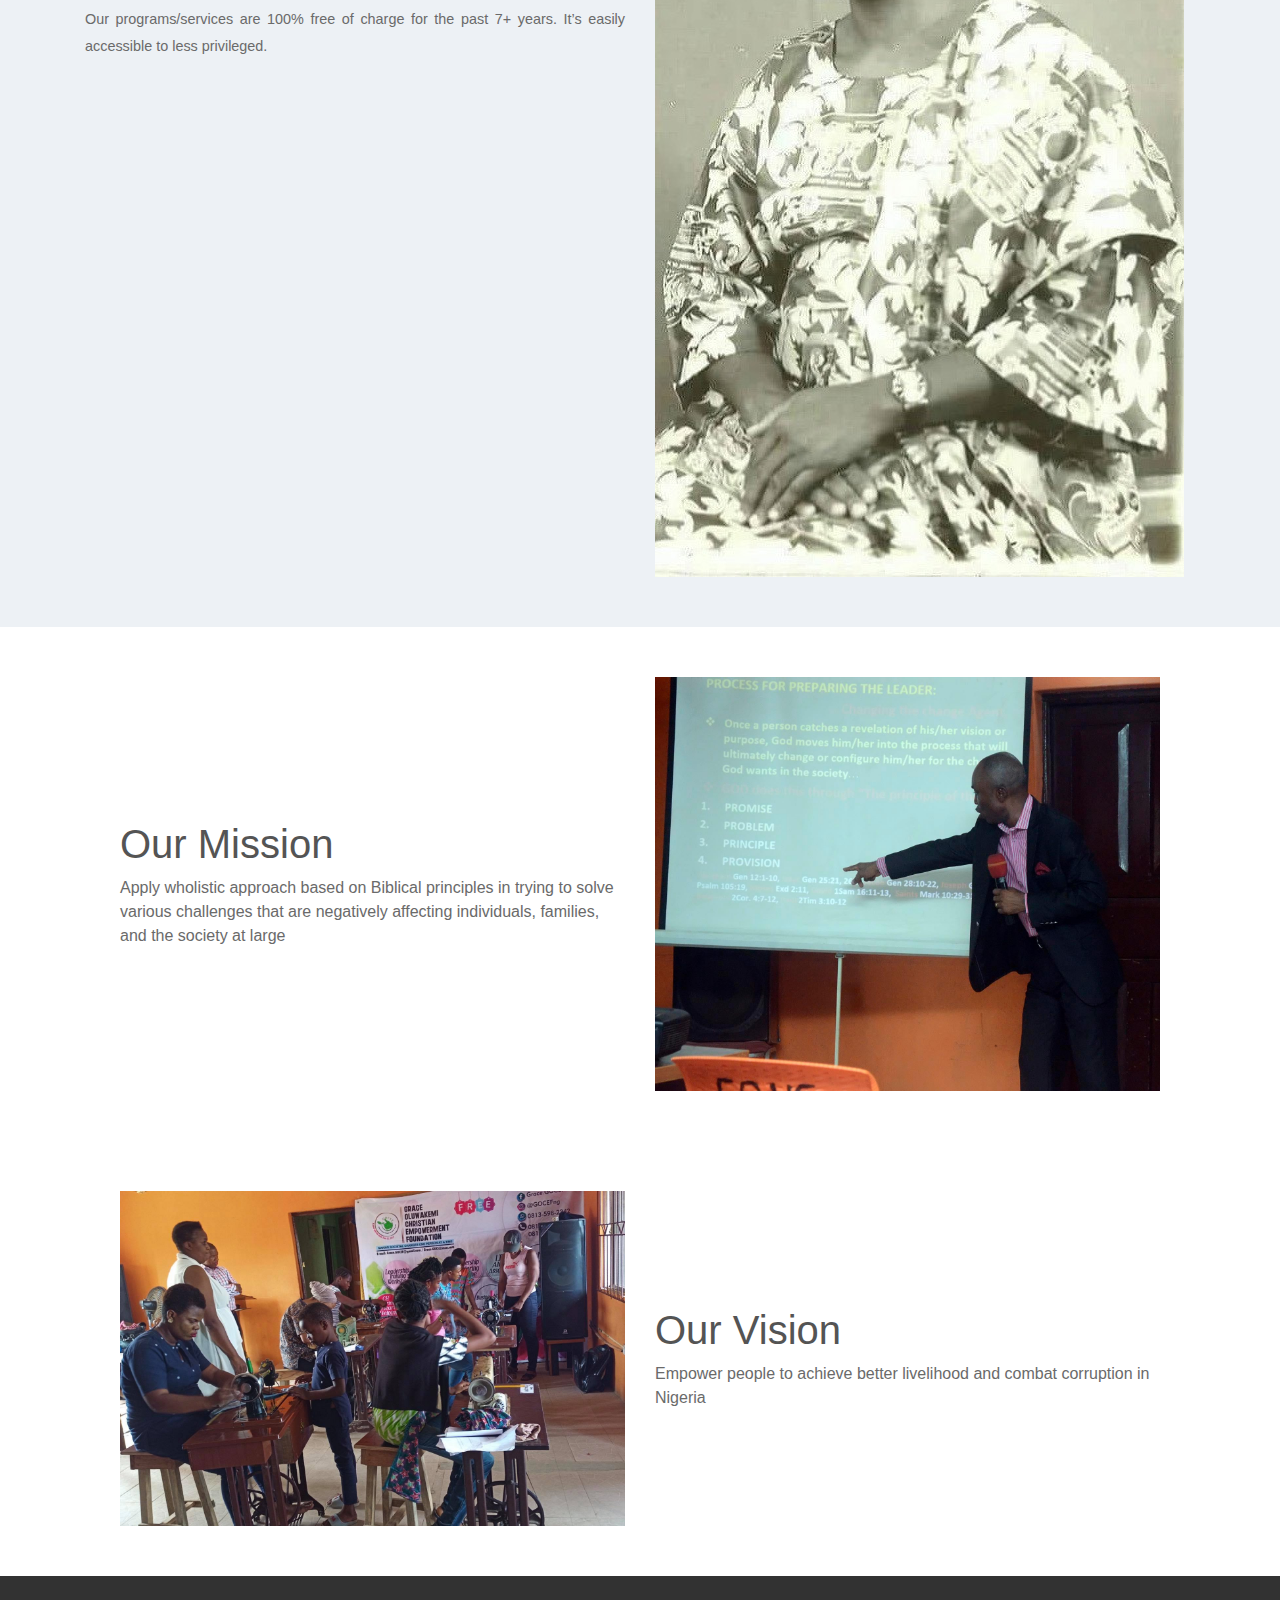
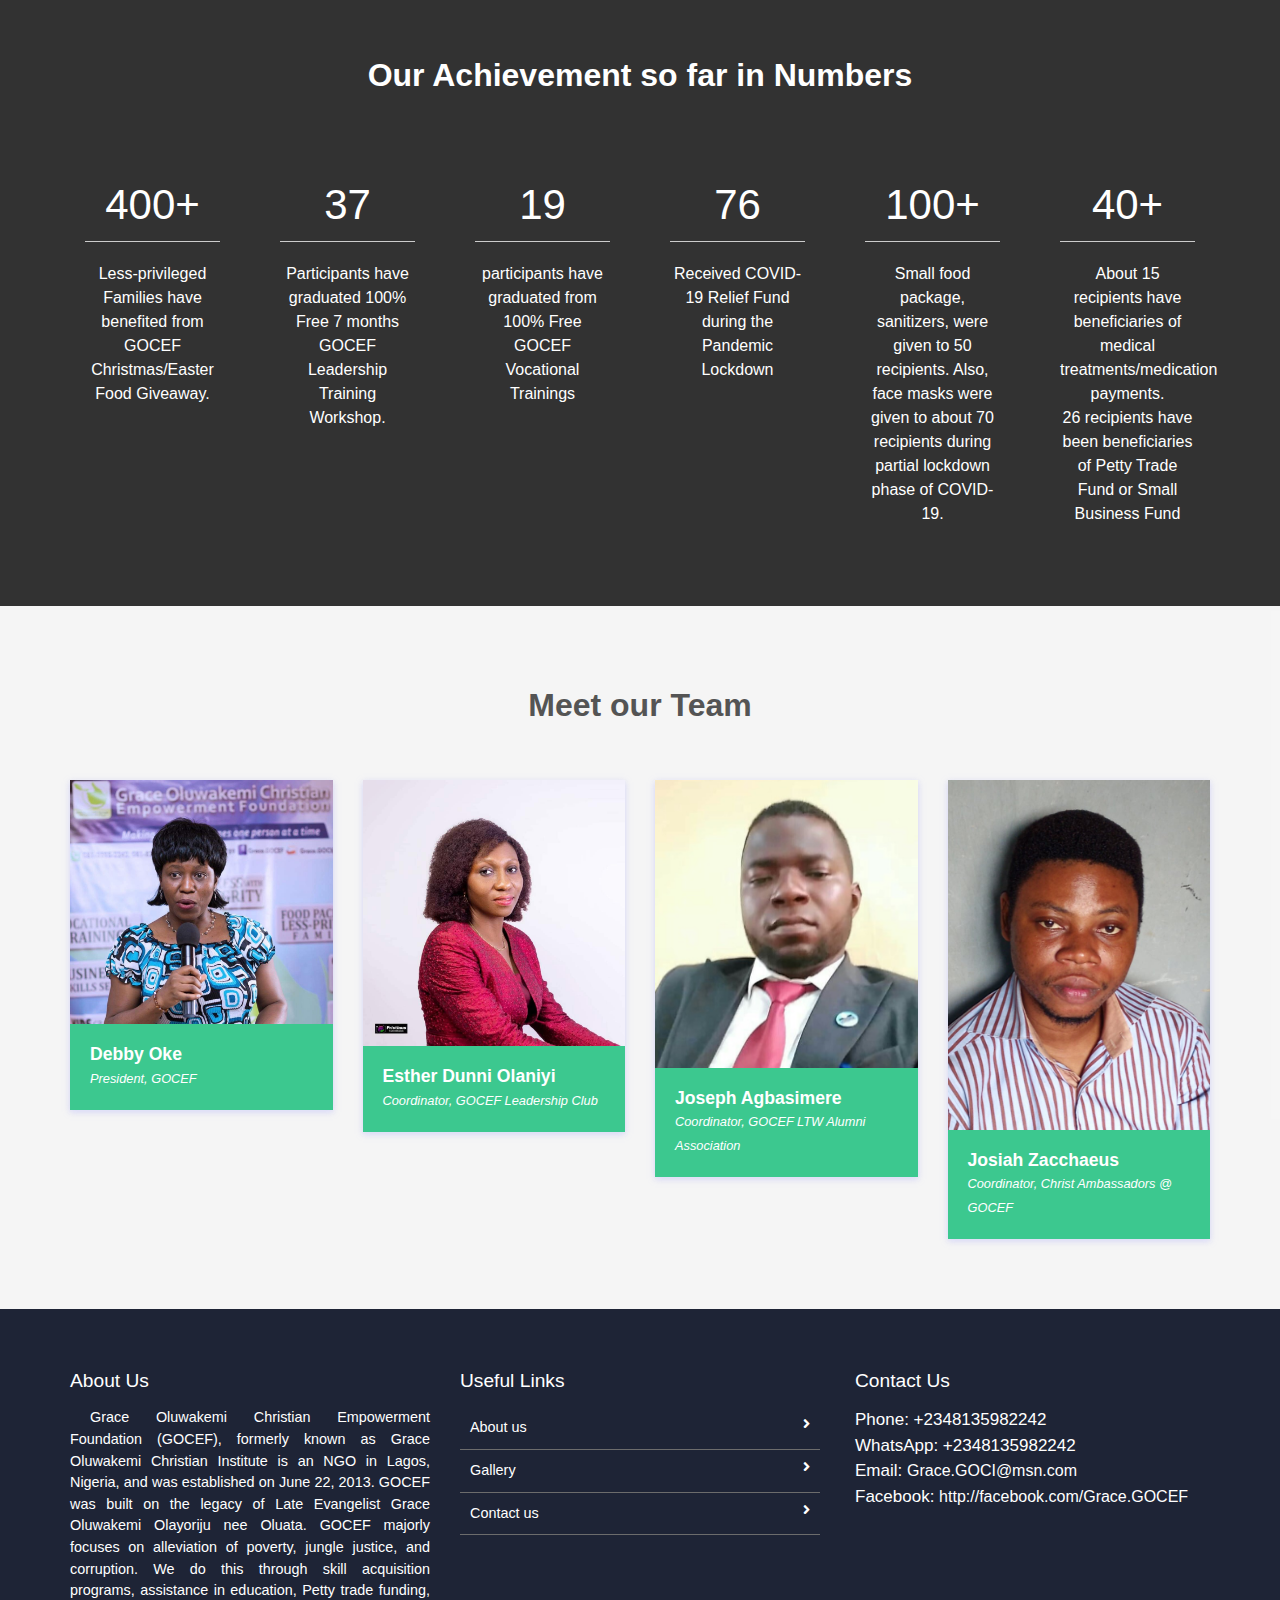
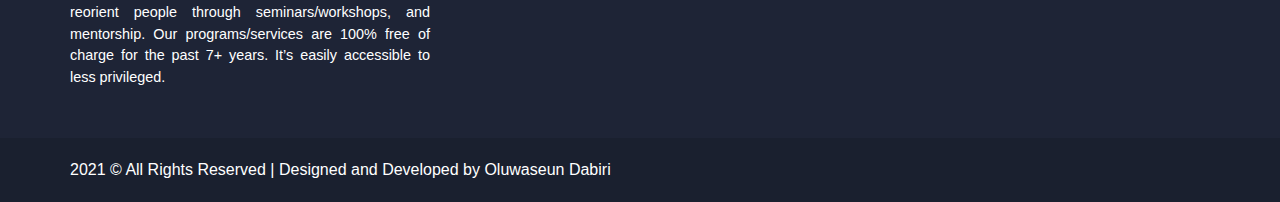
==== commit 130a65df: "new-enhancement" ====
--- a/index.html
+++ b/index.html
@@ -124,19 +124,18 @@
         <div class="row natur-row no-margin w-100">
             <div class="text-part col-md-6">
                 <h2>About GOCEF</h2>
-                <p>Grace Oluwakemi Christian Empowerment Foundation (GOCEF), formerly known as Grace Oluwakemi Christian Institute is an NGO in Lagos, Nigeria, and was established on June 22, 2013.
-
-                    GOCEF was built on the legacy of Late Evangelist Grace Oluwakemi Olayoriju nee Oluata.
-                    
-                    GOCEF majorly focuses on alleviation of poverty, jungle justice, and corruption. We do this through skill acquisition programs, assistance in education, Petty trade funding, reorient people through seminars/workshops, and mentorship. 
-                    
-                    Our programs/services are 100% free of charge for the past 7+ years.
-                    
-                    It’s easily accessible to less privileged.</p>
-
-                <p>Late Evangelist Grace Oluwakemi >>>>>
-                       <br> Her Legacy Lives on!
-                    </p>
+
+                <p>Grace Oluwakemi Christian Empowerment Foundation (GOCEF), formerly
+                    known as Grace Oluwakemi Christian Institute is an NGO in Lagos, Nigeria,
+                    and was established on June 22, 2013. GOCEF was built on the legacy of Late
+                    Evangelist Grace Oluwakemi Olayoriju nee Oluata.</p>
+                <p>GOCEF majorly focuses on alleviation of poverty, jungle justice, and corruption
+                        in order to have a better Nigeria. We do this through skill acquisition programs,
+                        assistance in education, Petty trade funding, reorient people through
+                        seminars/workshops, and mentorship.</p>
+                <p>Our programs/services are 100% free of charge for the past 7+ years. It’s
+                            easily accessible to less privileged.</p>
+
             </div>
             <div class="image-part col-md-6">
                 <img src="assets/images/team/184349103_287442443019802_6598909133684693850_n.jpg" alt="">
--- a/assets/css/style.css
+++ b/assets/css/style.css
@@ -486,7 +486,7 @@
     font-size: 1.8rem;
     margin-bottom: 20px; }
   .about-us .text-part p {
-    text-indent: 20px;
+    text-indent: 0px;
     margin-bottom: 15px;
     line-height: 27px;
     font-weight: 500;
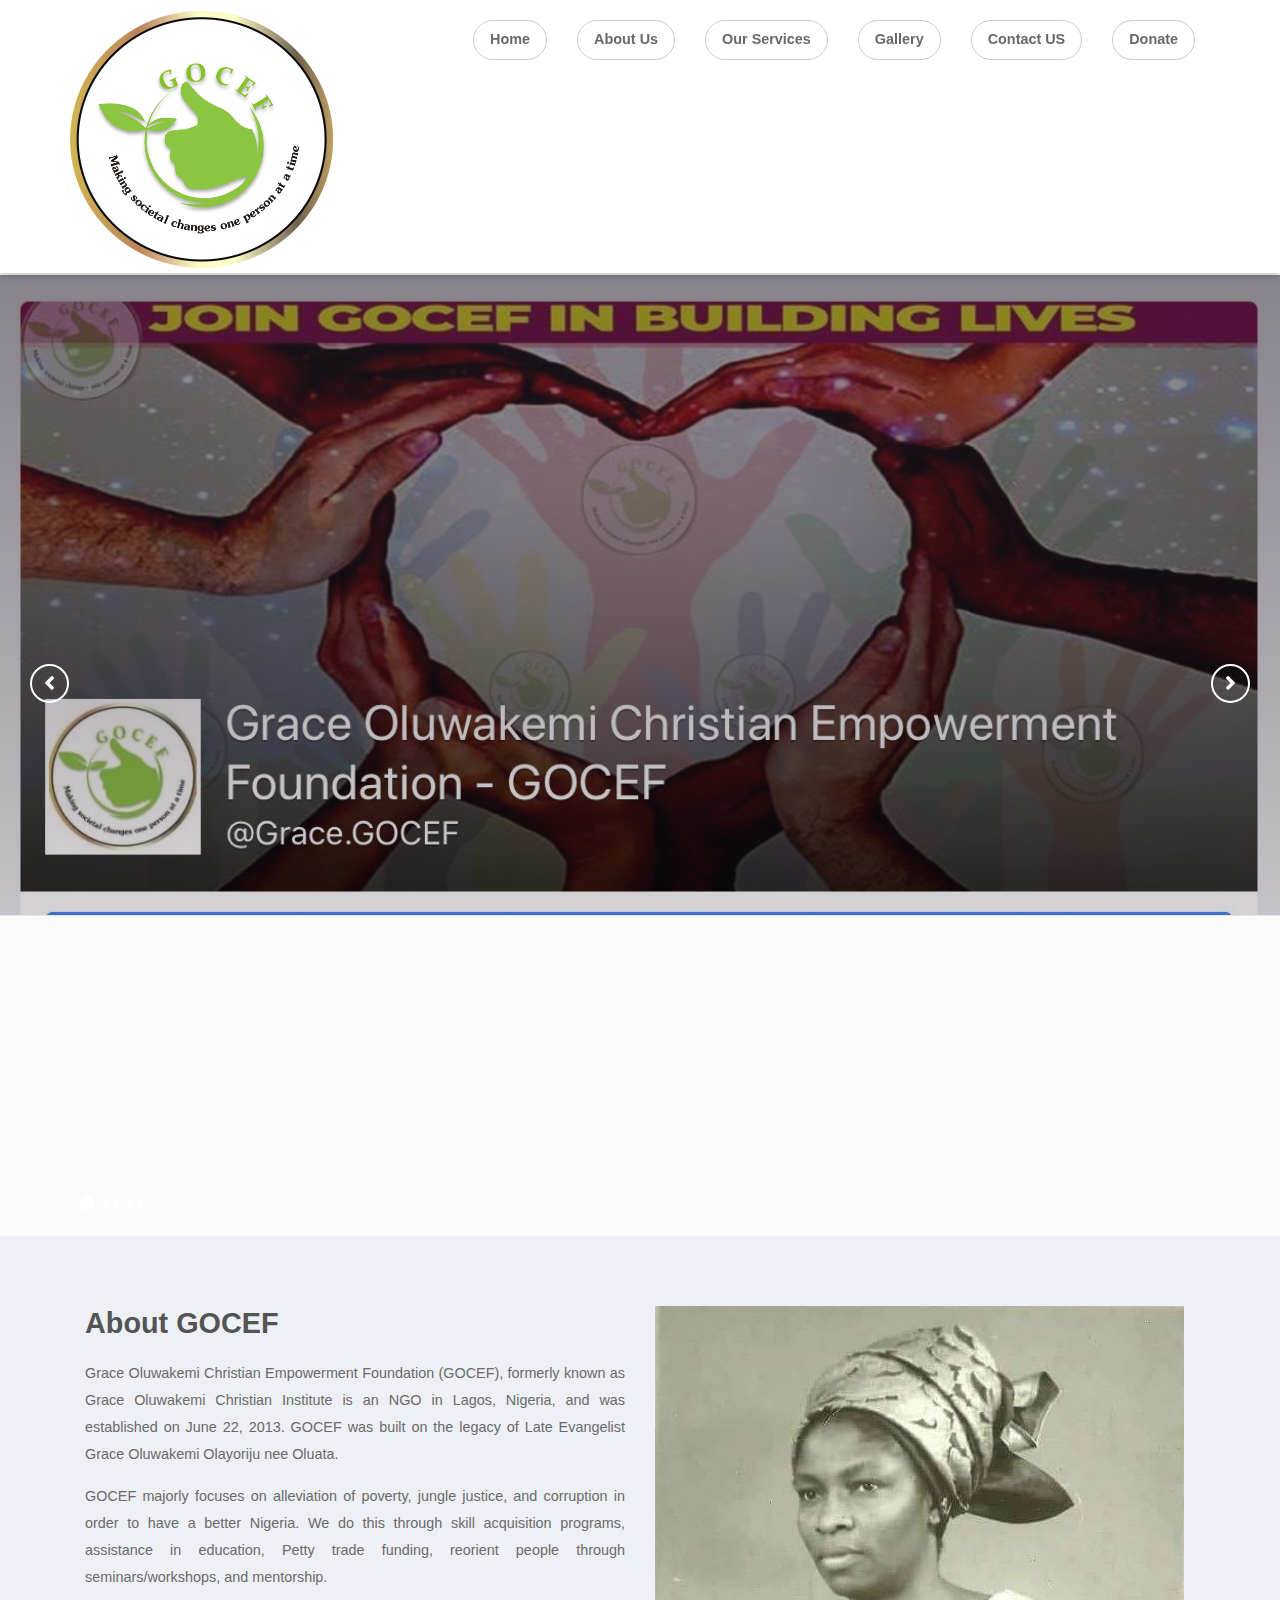
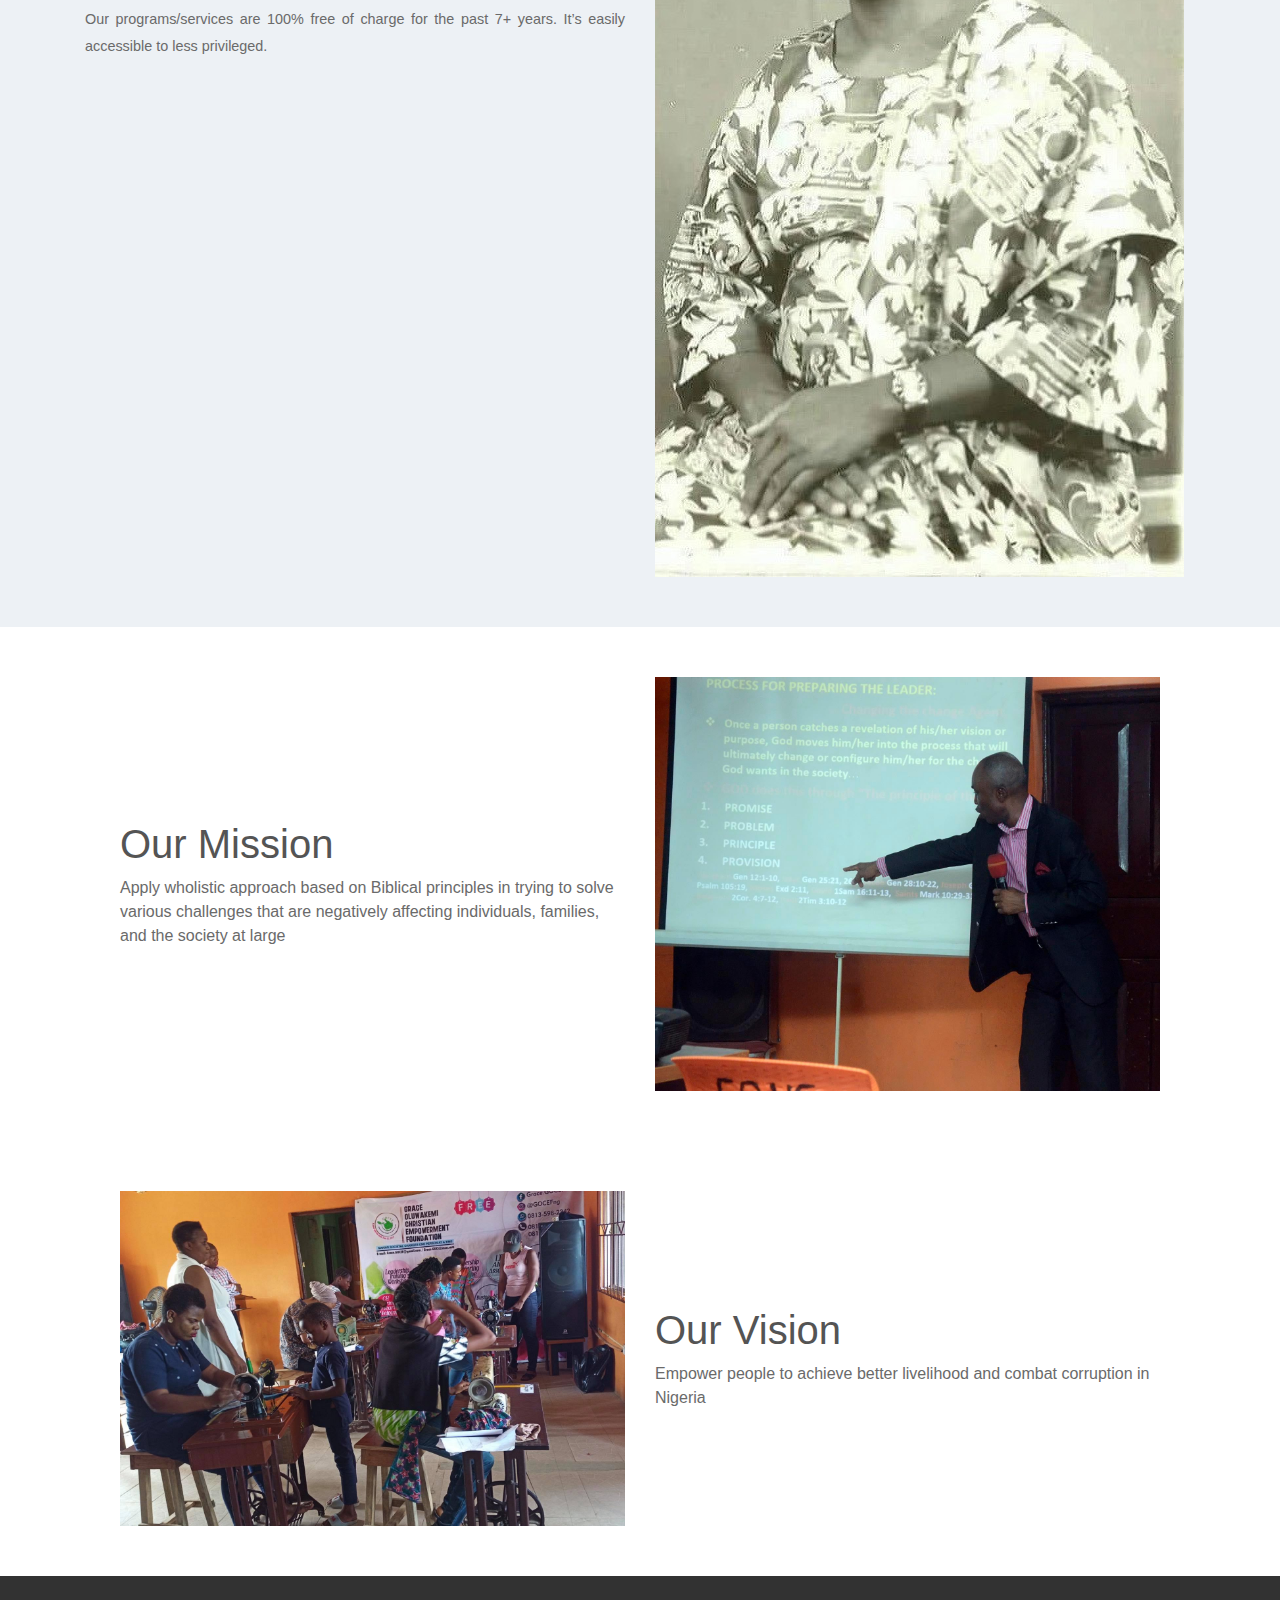
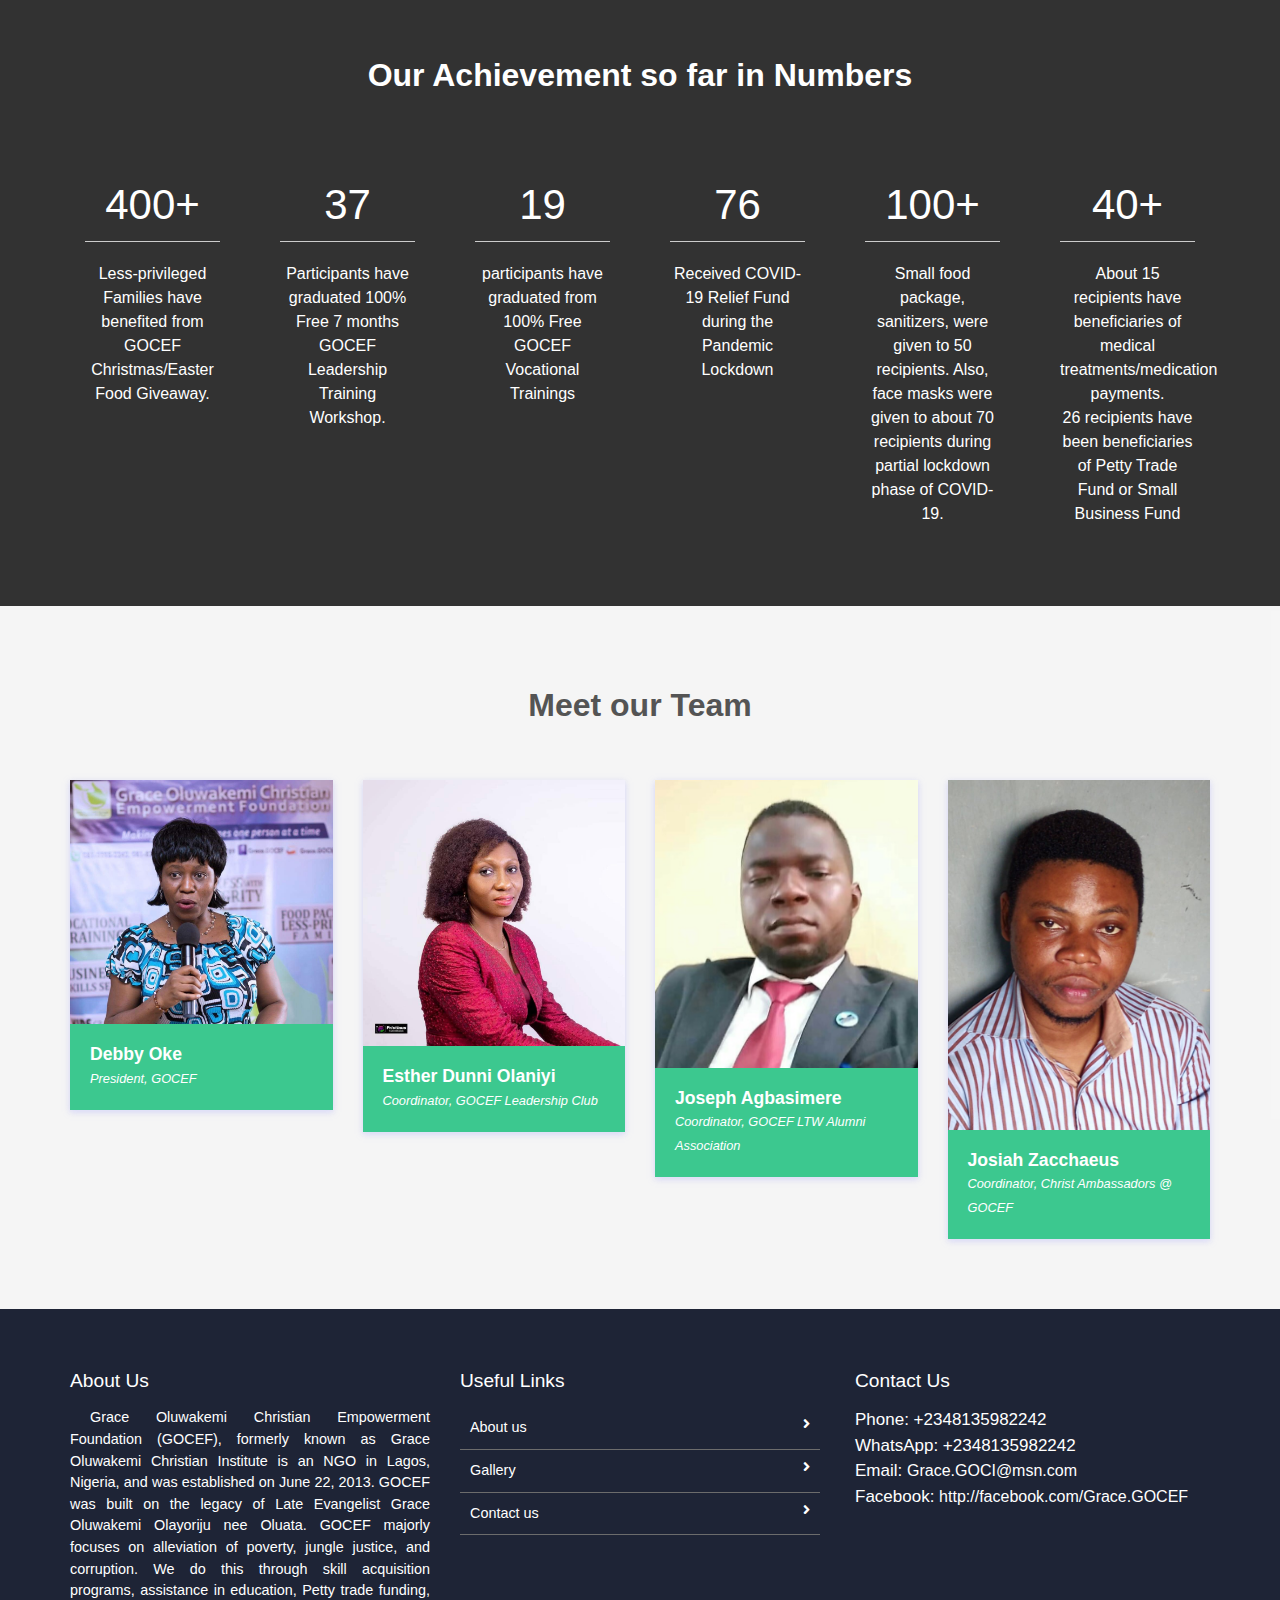
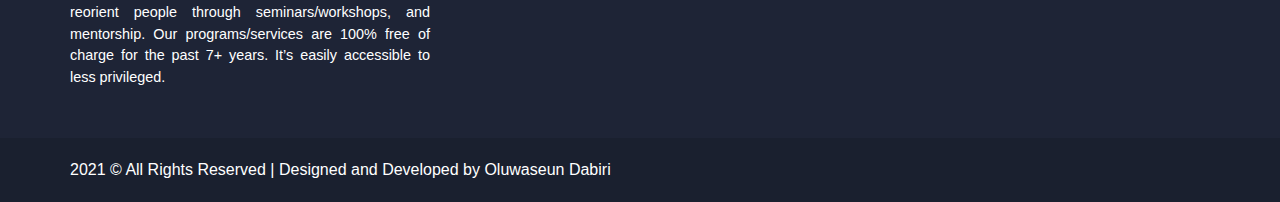
==== commit da6196c7: "added donate button to the nav" ====
--- a/index.html
+++ b/index.html
@@ -50,6 +50,9 @@
                                
                                 <li class="nav-item">
                                     <a class="nav-link" href="contact_us.html">Contact US</a>
+                                </li>
+                                <li class="nav-item">
+                                    <a class="nav-link" href="https://flutterwave.com/pay/graceoluwakemichristianempowermentfoundationt6ng">Donate</a>
                                 </li>
 
 
